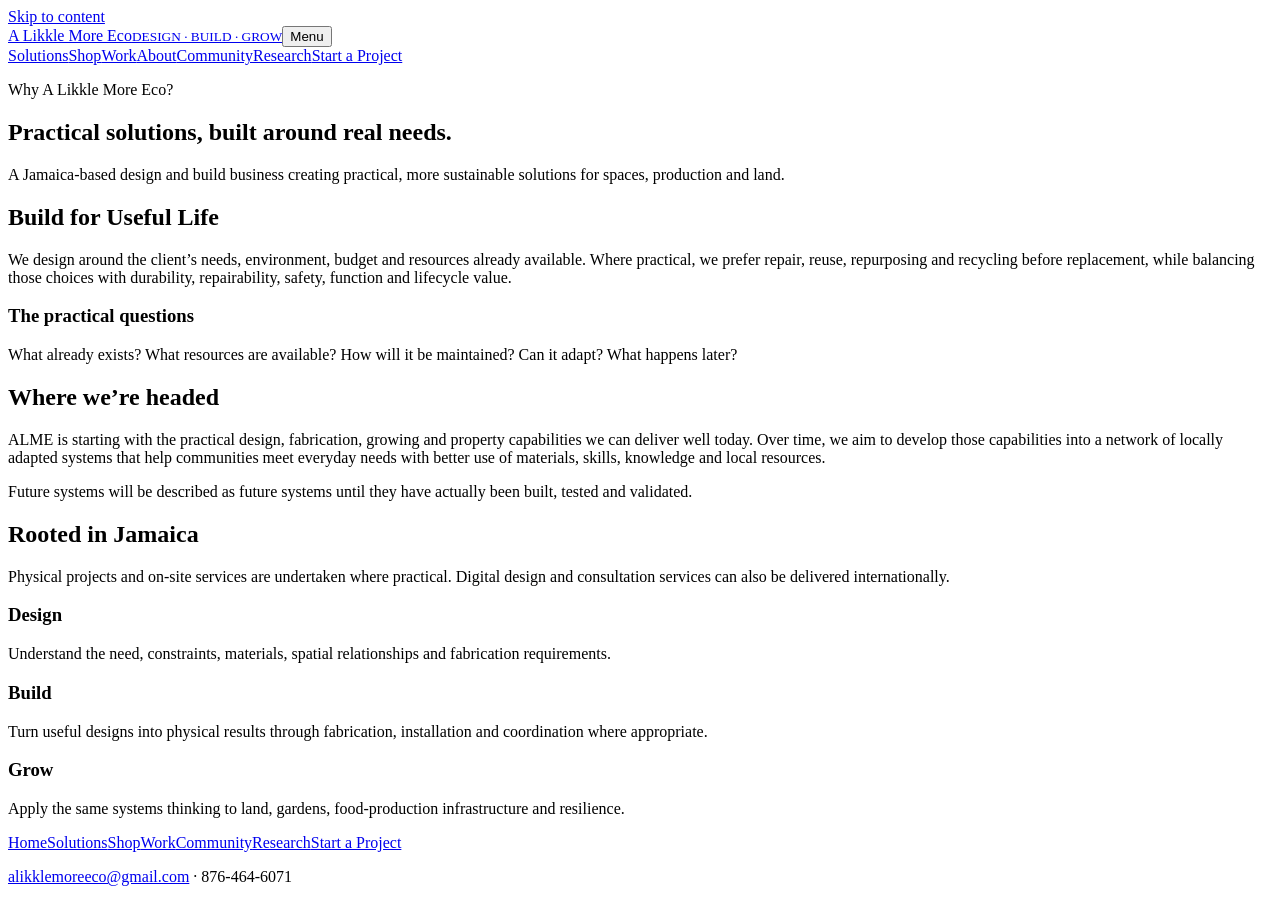
==== public/about/index.html @ c7751d2b "Build ALME Website V2 static site" ====
<!doctype html><html lang="en"><head><meta charset="utf-8"><meta name="viewport" content="width=device-width,initial-scale=1"><meta name="description" content="Learn how A Likkle More Eco approaches practical design, useful life, resource efficiency, repairability and locally appropriate solutions."><title>About | A Likkle More Eco</title><link rel="stylesheet" href="/assets/css/styles.css"><script src="/assets/js/main.js" defer></script></head><body><a class="skip-link" href="#main">Skip to content</a><header class="site-header"><div class="header-inner"><a class="brand" href="/">A Likkle More Eco<small>DESIGN · BUILD · GROW</small></a><button class="menu-toggle" aria-expanded="false" aria-controls="site-nav">Menu</button><nav id="site-nav" class="primary-nav" aria-label="Primary navigation"><a href="/solutions/">Solutions</a><a href="/shop/">Shop</a><a href="/work/">Work</a><a href="/about/">About</a><a href="/community/">Community</a><a href="/research/">Research</a><a class="cta" href="/start-a-project/">Start a Project</a></nav></div></header><main id="main"><section class="container hero"><p class="eyebrow">Why A Likkle More Eco?</p><h1>Practical solutions, built around real needs.</h1><p class="lede">A Jamaica-based design and build business creating practical, more sustainable solutions for spaces, production and land.</p></section><section class="section"><div class="container grid"><div><h2>Build for Useful Life</h2><p>We design around the client’s needs, environment, budget and resources already available. Where practical, we prefer repair, reuse, repurposing and recycling before replacement, while balancing those choices with durability, repairability, safety, function and lifecycle value.</p></div><div class="callout"><h3>The practical questions</h3><p>What already exists? What resources are available? How will it be maintained? Can it adapt? What happens later?</p></div></div></section><section class="section"><div class="container"><h2>Where we’re headed</h2><p>ALME is starting with the practical design, fabrication, growing and property capabilities we can deliver well today. Over time, we aim to develop those capabilities into a network of locally adapted systems that help communities meet everyday needs with better use of materials, skills, knowledge and local resources.</p><p class="notice">Future systems will be described as future systems until they have actually been built, tested and validated.</p></div></section><section class="section"><div class="container"><h2>Rooted in Jamaica</h2><p>Physical projects and on-site services are undertaken where practical. Digital design and consultation services can also be delivered internationally.</p><div class="grid three"><article class="card"><h3>Design</h3><p>Understand the need, constraints, materials, spatial relationships and fabrication requirements.</p></article><article class="card"><h3>Build</h3><p>Turn useful designs into physical results through fabrication, installation and coordination where appropriate.</p></article><article class="card"><h3>Grow</h3><p>Apply the same systems thinking to land, gardens, food-production infrastructure and resilience.</p></article></div></div></section></main><footer class="site-footer"><div class="container"><p class="footer-nav"><a href="/">Home</a><a href="/solutions/">Solutions</a><a href="/shop/">Shop</a><a href="/work/">Work</a><a href="/community/">Community</a><a href="/research/">Research</a><a href="/start-a-project/">Start a Project</a></p><p><a href="mailto:alikklemoreeco@gmail.com">alikklemoreeco@gmail.com</a> · 876-464-6071</p></div></footer></body></html>
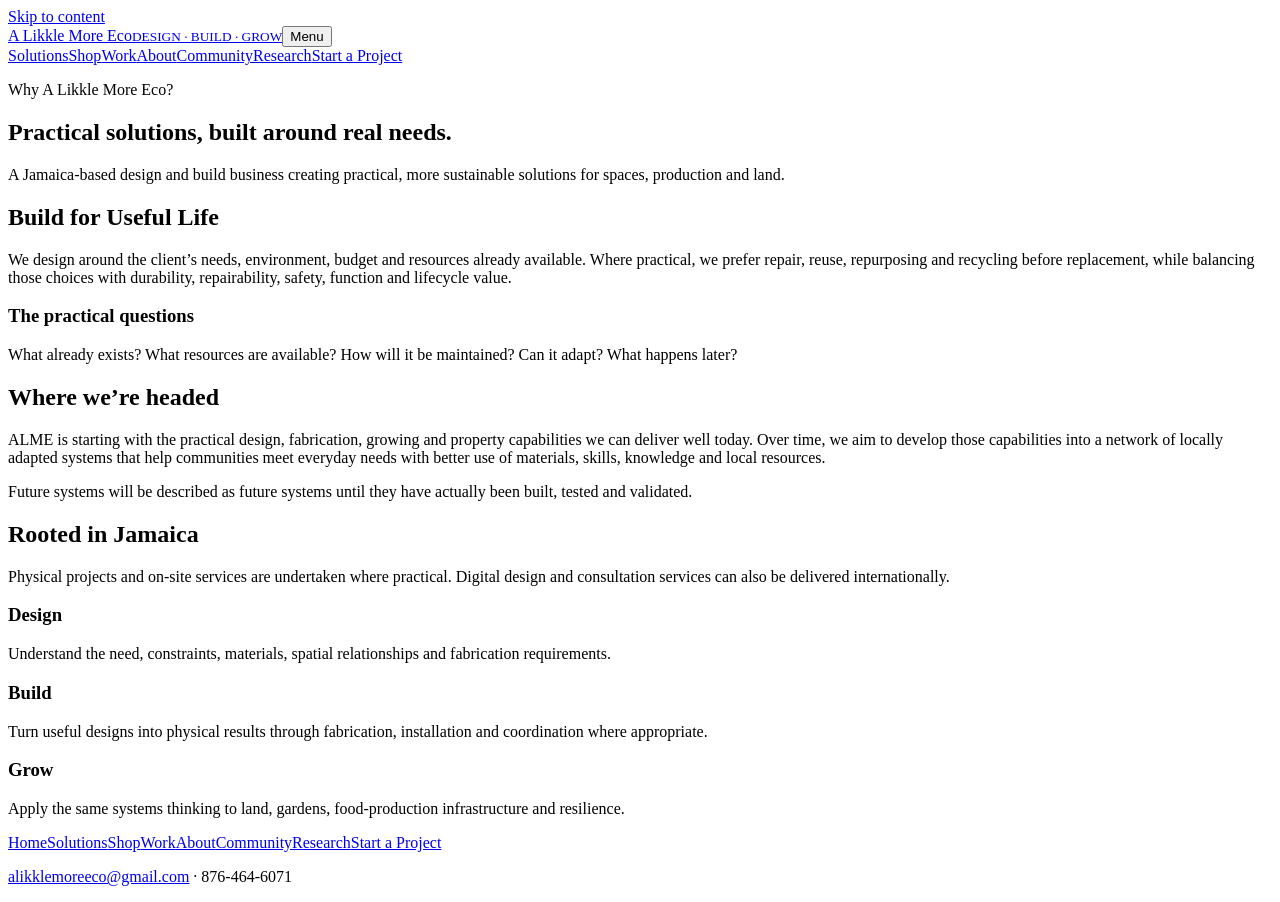
==== commit 4fc215ef: "Fix live QA findings and set Pages metadata" ====
--- a/public/about/index.html
+++ b/public/about/index.html
@@ -1 +1 @@
-<!doctype html><html lang="en"><head><meta charset="utf-8"><meta name="viewport" content="width=device-width,initial-scale=1"><meta name="description" content="Learn how A Likkle More Eco approaches practical design, useful life, resource efficiency, repairability and locally appropriate solutions."><title>About | A Likkle More Eco</title><link rel="stylesheet" href="/assets/css/styles.css"><script src="/assets/js/main.js" defer></script></head><body><a class="skip-link" href="#main">Skip to content</a><header class="site-header"><div class="header-inner"><a class="brand" href="/">A Likkle More Eco<small>DESIGN · BUILD · GROW</small></a><button class="menu-toggle" aria-expanded="false" aria-controls="site-nav">Menu</button><nav id="site-nav" class="primary-nav" aria-label="Primary navigation"><a href="/solutions/">Solutions</a><a href="/shop/">Shop</a><a href="/work/">Work</a><a href="/about/">About</a><a href="/community/">Community</a><a href="/research/">Research</a><a class="cta" href="/start-a-project/">Start a Project</a></nav></div></header><main id="main"><section class="container hero"><p class="eyebrow">Why A Likkle More Eco?</p><h1>Practical solutions, built around real needs.</h1><p class="lede">A Jamaica-based design and build business creating practical, more sustainable solutions for spaces, production and land.</p></section><section class="section"><div class="container grid"><div><h2>Build for Useful Life</h2><p>We design around the client’s needs, environment, budget and resources already available. Where practical, we prefer repair, reuse, repurposing and recycling before replacement, while balancing those choices with durability, repairability, safety, function and lifecycle value.</p></div><div class="callout"><h3>The practical questions</h3><p>What already exists? What resources are available? How will it be maintained? Can it adapt? What happens later?</p></div></div></section><section class="section"><div class="container"><h2>Where we’re headed</h2><p>ALME is starting with the practical design, fabrication, growing and property capabilities we can deliver well today. Over time, we aim to develop those capabilities into a network of locally adapted systems that help communities meet everyday needs with better use of materials, skills, knowledge and local resources.</p><p class="notice">Future systems will be described as future systems until they have actually been built, tested and validated.</p></div></section><section class="section"><div class="container"><h2>Rooted in Jamaica</h2><p>Physical projects and on-site services are undertaken where practical. Digital design and consultation services can also be delivered internationally.</p><div class="grid three"><article class="card"><h3>Design</h3><p>Understand the need, constraints, materials, spatial relationships and fabrication requirements.</p></article><article class="card"><h3>Build</h3><p>Turn useful designs into physical results through fabrication, installation and coordination where appropriate.</p></article><article class="card"><h3>Grow</h3><p>Apply the same systems thinking to land, gardens, food-production infrastructure and resilience.</p></article></div></div></section></main><footer class="site-footer"><div class="container"><p class="footer-nav"><a href="/">Home</a><a href="/solutions/">Solutions</a><a href="/shop/">Shop</a><a href="/work/">Work</a><a href="/community/">Community</a><a href="/research/">Research</a><a href="/start-a-project/">Start a Project</a></p><p><a href="mailto:alikklemoreeco@gmail.com">alikklemoreeco@gmail.com</a> · 876-464-6071</p></div></footer></body></html>
+<!doctype html><html lang="en"><head><meta charset="utf-8"><meta name="viewport" content="width=device-width,initial-scale=1"><meta name="description" content="Learn how A Likkle More Eco approaches practical design, useful life, resource efficiency, repairability and locally appropriate solutions."><title>About | A Likkle More Eco</title><link rel="stylesheet" href="/assets/css/styles.css"><script src="/assets/js/main.js" defer></script><link rel="canonical" href="https://alme-website.pages.dev/about/"><meta property="og:title" content="About | A Likkle More Eco"><meta property="og:type" content="website"><meta property="og:url" content="https://alme-website.pages.dev/about/"><meta property="og:description" content="Learn how A Likkle More Eco approaches practical design, useful life, resource efficiency, repairability and locally appropriate solutions."></head><body><a class="skip-link" href="#main">Skip to content</a><header class="site-header"><div class="header-inner"><a class="brand" href="/">A Likkle More Eco<small>DESIGN · BUILD · GROW</small></a><button class="menu-toggle" aria-expanded="false" aria-controls="site-nav">Menu</button><nav id="site-nav" class="primary-nav" aria-label="Primary navigation"><a href="/solutions/">Solutions</a><a href="/shop/">Shop</a><a href="/work/">Work</a><a href="/about/" aria-current="page">About</a><a href="/community/">Community</a><a href="/research/">Research</a><a class="cta" href="/start-a-project/">Start a Project</a></nav></div></header><main id="main"><section class="container hero"><p class="eyebrow">Why A Likkle More Eco?</p><h1>Practical solutions, built around real needs.</h1><p class="lede">A Jamaica-based design and build business creating practical, more sustainable solutions for spaces, production and land.</p></section><section class="section"><div class="container grid"><div><h2>Build for Useful Life</h2><p>We design around the client’s needs, environment, budget and resources already available. Where practical, we prefer repair, reuse, repurposing and recycling before replacement, while balancing those choices with durability, repairability, safety, function and lifecycle value.</p></div><div class="callout"><h3>The practical questions</h3><p>What already exists? What resources are available? How will it be maintained? Can it adapt? What happens later?</p></div></div></section><section class="section"><div class="container"><h2>Where we’re headed</h2><p>ALME is starting with the practical design, fabrication, growing and property capabilities we can deliver well today. Over time, we aim to develop those capabilities into a network of locally adapted systems that help communities meet everyday needs with better use of materials, skills, knowledge and local resources.</p><p class="notice">Future systems will be described as future systems until they have actually been built, tested and validated.</p></div></section><section class="section"><div class="container"><h2>Rooted in Jamaica</h2><p>Physical projects and on-site services are undertaken where practical. Digital design and consultation services can also be delivered internationally.</p><div class="grid three"><article class="card"><h3>Design</h3><p>Understand the need, constraints, materials, spatial relationships and fabrication requirements.</p></article><article class="card"><h3>Build</h3><p>Turn useful designs into physical results through fabrication, installation and coordination where appropriate.</p></article><article class="card"><h3>Grow</h3><p>Apply the same systems thinking to land, gardens, food-production infrastructure and resilience.</p></article></div></div></section></main><footer class="site-footer"><div class="container"><p class="footer-nav"><a href="/">Home</a><a href="/solutions/">Solutions</a><a href="/shop/">Shop</a><a href="/work/">Work</a><a href="/about/" aria-current="page">About</a><a href="/community/">Community</a><a href="/research/">Research</a><a href="/start-a-project/">Start a Project</a></p><p><a href="mailto:alikklemoreeco@gmail.com">alikklemoreeco@gmail.com</a> · 876-464-6071</p></div></footer></body></html>
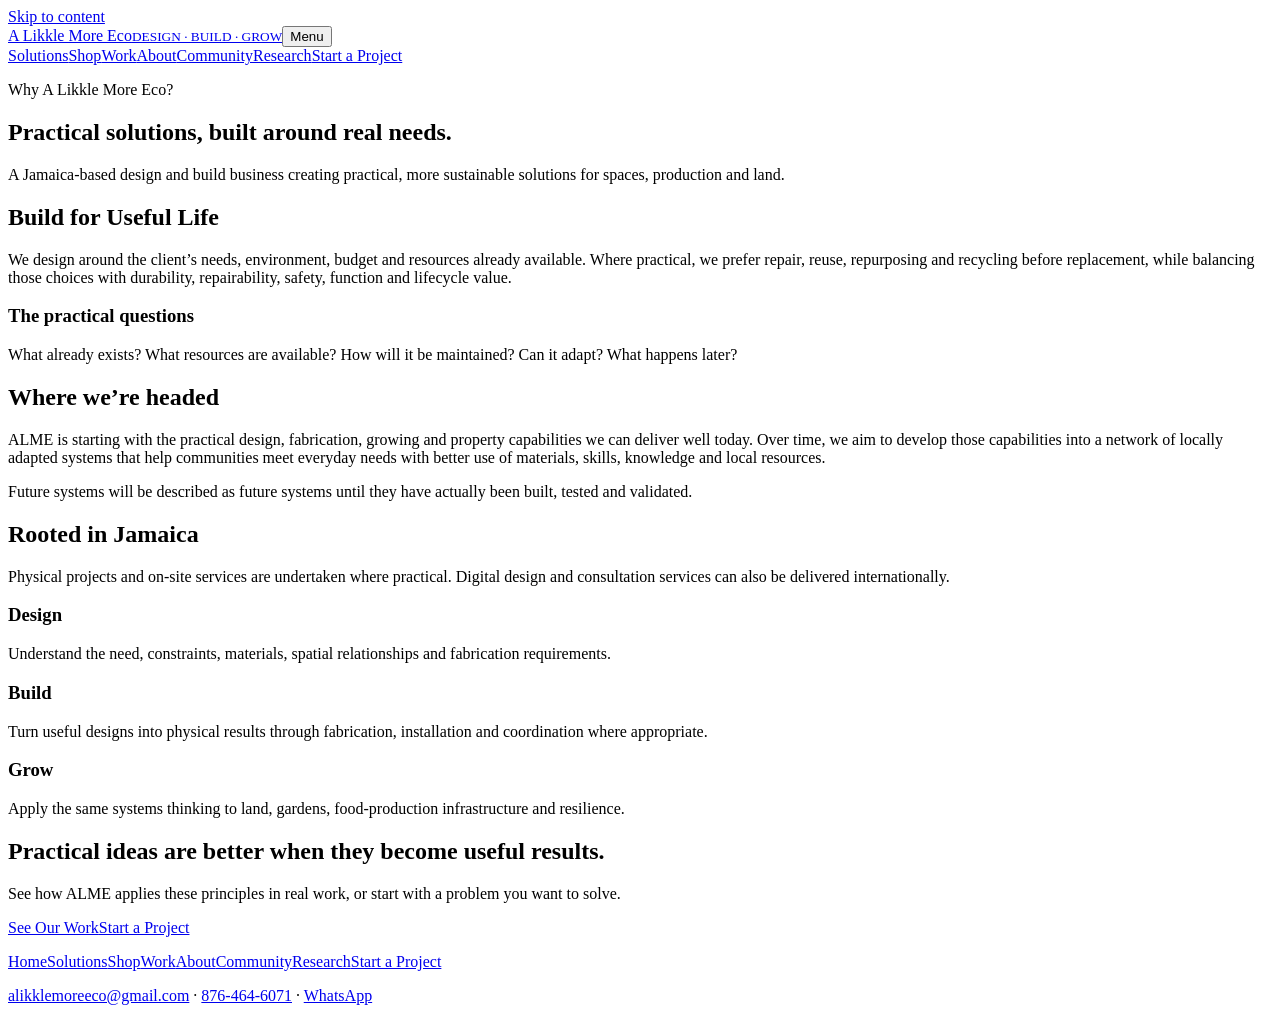
==== commit b1fcc80e: "Integrate approved visual evidence and refine website conversion flow" ====
--- a/public/about/index.html
+++ b/public/about/index.html
@@ -1 +1 @@
-<!doctype html><html lang="en"><head><meta charset="utf-8"><meta name="viewport" content="width=device-width,initial-scale=1"><meta name="description" content="Learn how A Likkle More Eco approaches practical design, useful life, resource efficiency, repairability and locally appropriate solutions."><title>About | A Likkle More Eco</title><link rel="stylesheet" href="/assets/css/styles.css"><script src="/assets/js/main.js" defer></script><link rel="canonical" href="https://alme-website.pages.dev/about/"><meta property="og:title" content="About | A Likkle More Eco"><meta property="og:type" content="website"><meta property="og:url" content="https://alme-website.pages.dev/about/"><meta property="og:description" content="Learn how A Likkle More Eco approaches practical design, useful life, resource efficiency, repairability and locally appropriate solutions."></head><body><a class="skip-link" href="#main">Skip to content</a><header class="site-header"><div class="header-inner"><a class="brand" href="/">A Likkle More Eco<small>DESIGN · BUILD · GROW</small></a><button class="menu-toggle" aria-expanded="false" aria-controls="site-nav">Menu</button><nav id="site-nav" class="primary-nav" aria-label="Primary navigation"><a href="/solutions/">Solutions</a><a href="/shop/">Shop</a><a href="/work/">Work</a><a href="/about/" aria-current="page">About</a><a href="/community/">Community</a><a href="/research/">Research</a><a class="cta" href="/start-a-project/">Start a Project</a></nav></div></header><main id="main"><section class="container hero"><p class="eyebrow">Why A Likkle More Eco?</p><h1>Practical solutions, built around real needs.</h1><p class="lede">A Jamaica-based design and build business creating practical, more sustainable solutions for spaces, production and land.</p></section><section class="section"><div class="container grid"><div><h2>Build for Useful Life</h2><p>We design around the client’s needs, environment, budget and resources already available. Where practical, we prefer repair, reuse, repurposing and recycling before replacement, while balancing those choices with durability, repairability, safety, function and lifecycle value.</p></div><div class="callout"><h3>The practical questions</h3><p>What already exists? What resources are available? How will it be maintained? Can it adapt? What happens later?</p></div></div></section><section class="section"><div class="container"><h2>Where we’re headed</h2><p>ALME is starting with the practical design, fabrication, growing and property capabilities we can deliver well today. Over time, we aim to develop those capabilities into a network of locally adapted systems that help communities meet everyday needs with better use of materials, skills, knowledge and local resources.</p><p class="notice">Future systems will be described as future systems until they have actually been built, tested and validated.</p></div></section><section class="section"><div class="container"><h2>Rooted in Jamaica</h2><p>Physical projects and on-site services are undertaken where practical. Digital design and consultation services can also be delivered internationally.</p><div class="grid three"><article class="card"><h3>Design</h3><p>Understand the need, constraints, materials, spatial relationships and fabrication requirements.</p></article><article class="card"><h3>Build</h3><p>Turn useful designs into physical results through fabrication, installation and coordination where appropriate.</p></article><article class="card"><h3>Grow</h3><p>Apply the same systems thinking to land, gardens, food-production infrastructure and resilience.</p></article></div></div></section></main><footer class="site-footer"><div class="container"><p class="footer-nav"><a href="/">Home</a><a href="/solutions/">Solutions</a><a href="/shop/">Shop</a><a href="/work/">Work</a><a href="/about/" aria-current="page">About</a><a href="/community/">Community</a><a href="/research/">Research</a><a href="/start-a-project/">Start a Project</a></p><p><a href="mailto:alikklemoreeco@gmail.com">alikklemoreeco@gmail.com</a> · 876-464-6071</p></div></footer></body></html>
+<!doctype html><html lang="en"><head><meta charset="utf-8"><meta name="viewport" content="width=device-width,initial-scale=1"><meta name="description" content="Learn how A Likkle More Eco approaches practical design, useful life, resource efficiency, repairability and locally appropriate solutions."><title>About | A Likkle More Eco</title><link rel="stylesheet" href="/assets/css/styles.css?v=9e6d2ecc128f"><script src="/assets/js/main.js" defer></script><link rel="canonical" href="https://alme-website.pages.dev/about/"><meta property="og:title" content="About | A Likkle More Eco"><meta property="og:type" content="website"><meta property="og:url" content="https://alme-website.pages.dev/about/"><meta property="og:description" content="Learn how A Likkle More Eco approaches practical design, useful life, resource efficiency, repairability and locally appropriate solutions."></head><body><a class="skip-link" href="#main">Skip to content</a><header class="site-header"><div class="header-inner"><a class="brand" href="/">A Likkle More Eco<small>DESIGN · BUILD · GROW</small></a><button class="menu-toggle" aria-expanded="false" aria-controls="site-nav">Menu</button><nav id="site-nav" class="primary-nav" aria-label="Primary navigation"><a href="/solutions/">Solutions</a><a href="/shop/">Shop</a><a href="/work/">Work</a><a href="/about/" aria-current="page">About</a><a href="/community/">Community</a><a href="/research/">Research</a><a class="cta" href="/start-a-project/">Start a Project</a></nav></div></header><main id="main" tabindex="-1"><section class="container hero"><p class="eyebrow">Why A Likkle More Eco?</p><h1>Practical solutions, built around real needs.</h1><p class="lede">A Jamaica-based design and build business creating practical, more sustainable solutions for spaces, production and land.</p></section><section class="section"><div class="container grid"><div><h2>Build for Useful Life</h2><p>We design around the client’s needs, environment, budget and resources already available. Where practical, we prefer repair, reuse, repurposing and recycling before replacement, while balancing those choices with durability, repairability, safety, function and lifecycle value.</p></div><div class="callout"><h3>The practical questions</h3><p>What already exists? What resources are available? How will it be maintained? Can it adapt? What happens later?</p></div></div></section><section class="section"><div class="container"><h2>Where we’re headed</h2><p>ALME is starting with the practical design, fabrication, growing and property capabilities we can deliver well today. Over time, we aim to develop those capabilities into a network of locally adapted systems that help communities meet everyday needs with better use of materials, skills, knowledge and local resources.</p><p class="notice">Future systems will be described as future systems until they have actually been built, tested and validated.</p></div></section><section class="section"><div class="container"><h2>Rooted in Jamaica</h2><p>Physical projects and on-site services are undertaken where practical. Digital design and consultation services can also be delivered internationally.</p><div class="grid three"><article class="card"><h3>Design</h3><p>Understand the need, constraints, materials, spatial relationships and fabrication requirements.</p></article><article class="card"><h3>Build</h3><p>Turn useful designs into physical results through fabrication, installation and coordination where appropriate.</p></article><article class="card"><h3>Grow</h3><p>Apply the same systems thinking to land, gardens, food-production infrastructure and resilience.</p></article></div></div></section><section class="section closing-cta"><div class="container"><h2>Practical ideas are better when they become useful results.</h2><p>See how ALME applies these principles in real work, or start with a problem you want to solve.</p><div class="actions"><a class="button primary" href="/work/">See Our Work</a><a class="button secondary" href="/start-a-project/">Start a Project</a></div></div></section></main><footer class="site-footer"><div class="container"><p class="footer-nav"><a href="/">Home</a><a href="/solutions/">Solutions</a><a href="/shop/">Shop</a><a href="/work/">Work</a><a href="/about/" aria-current="page">About</a><a href="/community/">Community</a><a href="/research/">Research</a><a href="/start-a-project/">Start a Project</a></p><p class="footer-contact"><a href="mailto:alikklemoreeco@gmail.com">alikklemoreeco@gmail.com</a> · <a href="tel:+18764646071">876-464-6071</a> · <a href="https://wa.me/18764646071">WhatsApp</a></p></div></footer></body></html>
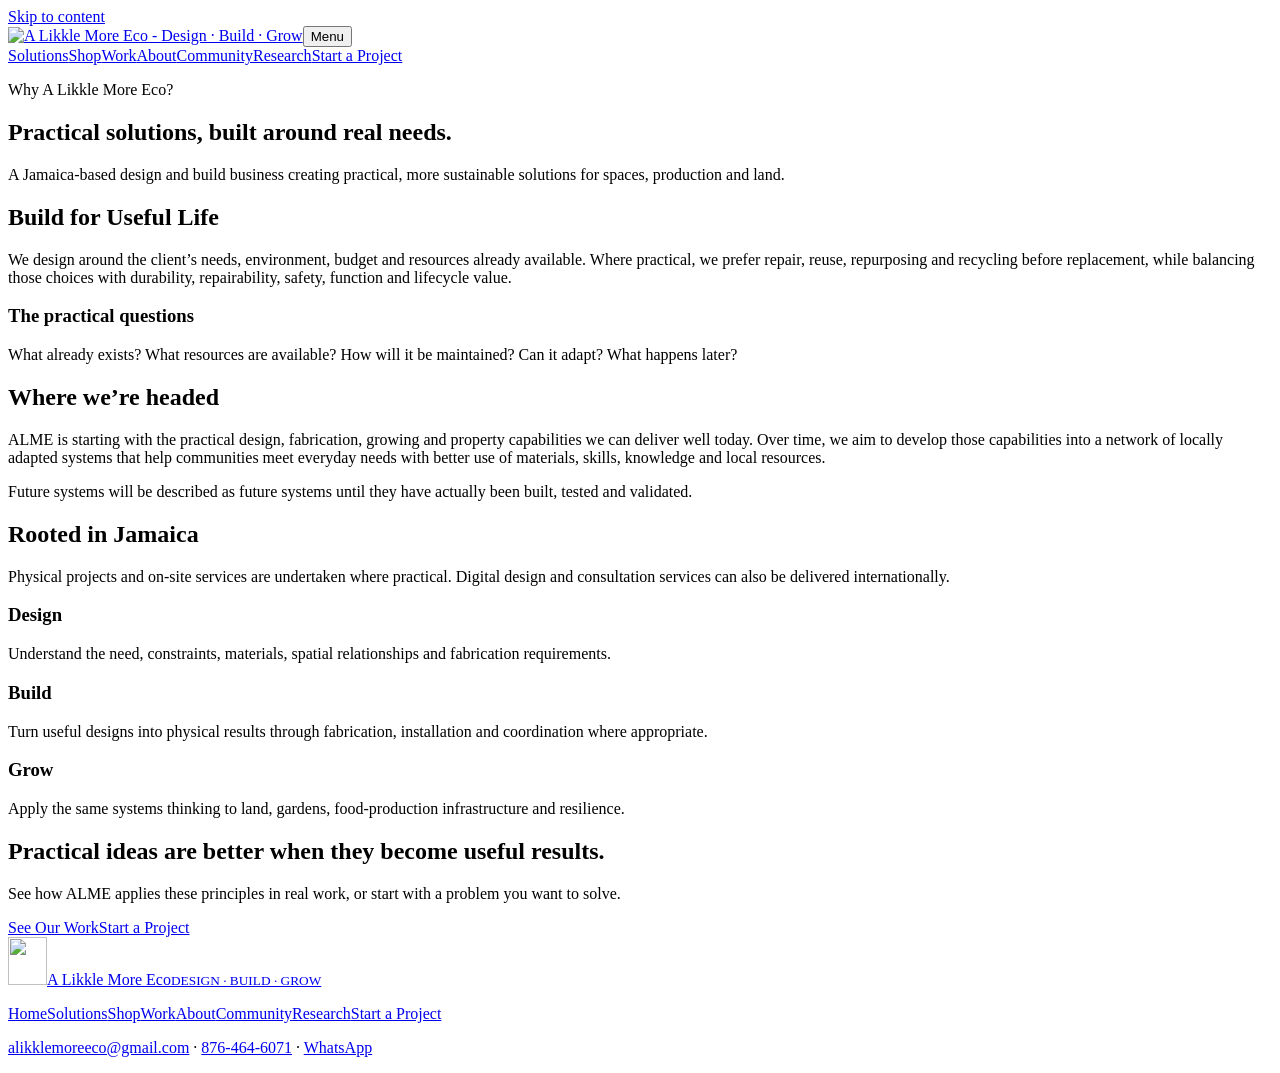
==== commit ba6787a7: "Apply approved ALME v04 brand and social preview assets" ====
--- a/public/about/index.html
+++ b/public/about/index.html
@@ -1 +1 @@
-<!doctype html><html lang="en"><head><meta charset="utf-8"><meta name="viewport" content="width=device-width,initial-scale=1"><meta name="description" content="Learn how A Likkle More Eco approaches practical design, useful life, resource efficiency, repairability and locally appropriate solutions."><title>About | A Likkle More Eco</title><link rel="stylesheet" href="/assets/css/styles.css?v=9e6d2ecc128f"><script src="/assets/js/main.js" defer></script><link rel="canonical" href="https://alme-website.pages.dev/about/"><meta property="og:title" content="About | A Likkle More Eco"><meta property="og:type" content="website"><meta property="og:url" content="https://alme-website.pages.dev/about/"><meta property="og:description" content="Learn how A Likkle More Eco approaches practical design, useful life, resource efficiency, repairability and locally appropriate solutions."></head><body><a class="skip-link" href="#main">Skip to content</a><header class="site-header"><div class="header-inner"><a class="brand" href="/">A Likkle More Eco<small>DESIGN · BUILD · GROW</small></a><button class="menu-toggle" aria-expanded="false" aria-controls="site-nav">Menu</button><nav id="site-nav" class="primary-nav" aria-label="Primary navigation"><a href="/solutions/">Solutions</a><a href="/shop/">Shop</a><a href="/work/">Work</a><a href="/about/" aria-current="page">About</a><a href="/community/">Community</a><a href="/research/">Research</a><a class="cta" href="/start-a-project/">Start a Project</a></nav></div></header><main id="main" tabindex="-1"><section class="container hero"><p class="eyebrow">Why A Likkle More Eco?</p><h1>Practical solutions, built around real needs.</h1><p class="lede">A Jamaica-based design and build business creating practical, more sustainable solutions for spaces, production and land.</p></section><section class="section"><div class="container grid"><div><h2>Build for Useful Life</h2><p>We design around the client’s needs, environment, budget and resources already available. Where practical, we prefer repair, reuse, repurposing and recycling before replacement, while balancing those choices with durability, repairability, safety, function and lifecycle value.</p></div><div class="callout"><h3>The practical questions</h3><p>What already exists? What resources are available? How will it be maintained? Can it adapt? What happens later?</p></div></div></section><section class="section"><div class="container"><h2>Where we’re headed</h2><p>ALME is starting with the practical design, fabrication, growing and property capabilities we can deliver well today. Over time, we aim to develop those capabilities into a network of locally adapted systems that help communities meet everyday needs with better use of materials, skills, knowledge and local resources.</p><p class="notice">Future systems will be described as future systems until they have actually been built, tested and validated.</p></div></section><section class="section"><div class="container"><h2>Rooted in Jamaica</h2><p>Physical projects and on-site services are undertaken where practical. Digital design and consultation services can also be delivered internationally.</p><div class="grid three"><article class="card"><h3>Design</h3><p>Understand the need, constraints, materials, spatial relationships and fabrication requirements.</p></article><article class="card"><h3>Build</h3><p>Turn useful designs into physical results through fabrication, installation and coordination where appropriate.</p></article><article class="card"><h3>Grow</h3><p>Apply the same systems thinking to land, gardens, food-production infrastructure and resilience.</p></article></div></div></section><section class="section closing-cta"><div class="container"><h2>Practical ideas are better when they become useful results.</h2><p>See how ALME applies these principles in real work, or start with a problem you want to solve.</p><div class="actions"><a class="button primary" href="/work/">See Our Work</a><a class="button secondary" href="/start-a-project/">Start a Project</a></div></div></section></main><footer class="site-footer"><div class="container"><p class="footer-nav"><a href="/">Home</a><a href="/solutions/">Solutions</a><a href="/shop/">Shop</a><a href="/work/">Work</a><a href="/about/" aria-current="page">About</a><a href="/community/">Community</a><a href="/research/">Research</a><a href="/start-a-project/">Start a Project</a></p><p class="footer-contact"><a href="mailto:alikklemoreeco@gmail.com">alikklemoreeco@gmail.com</a> · <a href="tel:+18764646071">876-464-6071</a> · <a href="https://wa.me/18764646071">WhatsApp</a></p></div></footer></body></html>
+<!doctype html><html lang="en"><head><meta charset="utf-8"><meta name="viewport" content="width=device-width,initial-scale=1"><meta name="description" content="Learn how A Likkle More Eco approaches practical design, useful life, resource efficiency, repairability and locally appropriate solutions."><title>About | A Likkle More Eco</title><link rel="stylesheet" href="/assets/css/styles.css?v=2e86704a74c3"><script src="/assets/js/main.js" defer></script><link rel="canonical" href="https://alme-website.pages.dev/about/"><meta property="og:title" content="About | A Likkle More Eco"><meta property="og:type" content="website"><meta property="og:url" content="https://alme-website.pages.dev/about/"><meta property="og:description" content="Learn how A Likkle More Eco approaches practical design, useful life, resource efficiency, repairability and locally appropriate solutions."><link rel="icon" href="/favicon.ico" sizes="any"><link rel="icon" type="image/png" href="/assets/brand/alme-icon-v04-32.png" sizes="32x32"><link rel="apple-touch-icon" href="/assets/brand/alme-icon-v04-180.png" sizes="180x180"><link rel="manifest" href="/site.webmanifest"><meta name="theme-color" content="#073B22"><meta property="og:site_name" content="A Likkle More Eco"><meta property="og:image" content="https://alme-website.pages.dev/assets/brand/alme-social-share-v04.jpg"><meta property="og:image:secure_url" content="https://alme-website.pages.dev/assets/brand/alme-social-share-v04.jpg"><meta property="og:image:type" content="image/jpeg"><meta property="og:image:width" content="1200"><meta property="og:image:height" content="630"><meta property="og:image:alt" content="A Likkle More Eco logo. Design &middot; Build &middot; Grow. Practical solutions for spaces, production and land."><meta name="twitter:card" content="summary_large_image"><meta name="twitter:image" content="https://alme-website.pages.dev/assets/brand/alme-social-share-v04.jpg"><meta name="twitter:image:alt" content="A Likkle More Eco logo. Design &middot; Build &middot; Grow. Practical solutions for spaces, production and land."></head><body><a class="skip-link" href="#main">Skip to content</a><header class="site-header"><div class="header-inner"><a class="brand" href="/" aria-label="A Likkle More Eco - Home"><img src="/assets/brand/alme-primary-horizontal-v04.png" alt="A Likkle More Eco - Design &middot; Build &middot; Grow" width="640" height="221" decoding="async"></a><button class="menu-toggle" aria-expanded="false" aria-controls="site-nav">Menu</button><nav id="site-nav" class="primary-nav" aria-label="Primary navigation"><a href="/solutions/">Solutions</a><a href="/shop/">Shop</a><a href="/work/">Work</a><a href="/about/" aria-current="page">About</a><a href="/community/">Community</a><a href="/research/">Research</a><a class="cta" href="/start-a-project/">Start a Project</a></nav></div></header><main id="main" tabindex="-1"><section class="container hero"><p class="eyebrow">Why A Likkle More Eco?</p><h1>Practical solutions, built around real needs.</h1><p class="lede">A Jamaica-based design and build business creating practical, more sustainable solutions for spaces, production and land.</p></section><section class="section"><div class="container grid"><div><h2>Build for Useful Life</h2><p>We design around the client’s needs, environment, budget and resources already available. Where practical, we prefer repair, reuse, repurposing and recycling before replacement, while balancing those choices with durability, repairability, safety, function and lifecycle value.</p></div><div class="callout"><h3>The practical questions</h3><p>What already exists? What resources are available? How will it be maintained? Can it adapt? What happens later?</p></div></div></section><section class="section"><div class="container"><h2>Where we’re headed</h2><p>ALME is starting with the practical design, fabrication, growing and property capabilities we can deliver well today. Over time, we aim to develop those capabilities into a network of locally adapted systems that help communities meet everyday needs with better use of materials, skills, knowledge and local resources.</p><p class="notice">Future systems will be described as future systems until they have actually been built, tested and validated.</p></div></section><section class="section"><div class="container"><h2>Rooted in Jamaica</h2><p>Physical projects and on-site services are undertaken where practical. Digital design and consultation services can also be delivered internationally.</p><div class="grid three"><article class="card"><h3>Design</h3><p>Understand the need, constraints, materials, spatial relationships and fabrication requirements.</p></article><article class="card"><h3>Build</h3><p>Turn useful designs into physical results through fabrication, installation and coordination where appropriate.</p></article><article class="card"><h3>Grow</h3><p>Apply the same systems thinking to land, gardens, food-production infrastructure and resilience.</p></article></div></div></section><section class="section closing-cta"><div class="container"><h2>Practical ideas are better when they become useful results.</h2><p>See how ALME applies these principles in real work, or start with a problem you want to solve.</p><div class="actions"><a class="button primary" href="/work/">See Our Work</a><a class="button secondary" href="/start-a-project/">Start a Project</a></div></div></section></main><footer class="site-footer"><div class="container"><a class="footer-brand" href="/" aria-label="A Likkle More Eco - Home"><img src="/assets/brand/alme-mark-white-v04.svg" alt="" width="39" height="48" loading="lazy"><span>A Likkle More Eco<small>DESIGN &middot; BUILD &middot; GROW</small></span></a><p class="footer-nav"><a href="/">Home</a><a href="/solutions/">Solutions</a><a href="/shop/">Shop</a><a href="/work/">Work</a><a href="/about/" aria-current="page">About</a><a href="/community/">Community</a><a href="/research/">Research</a><a href="/start-a-project/">Start a Project</a></p><p class="footer-contact"><a href="mailto:alikklemoreeco@gmail.com">alikklemoreeco@gmail.com</a> · <a href="tel:+18764646071">876-464-6071</a> · <a href="https://wa.me/18764646071">WhatsApp</a></p></div></footer></body></html>
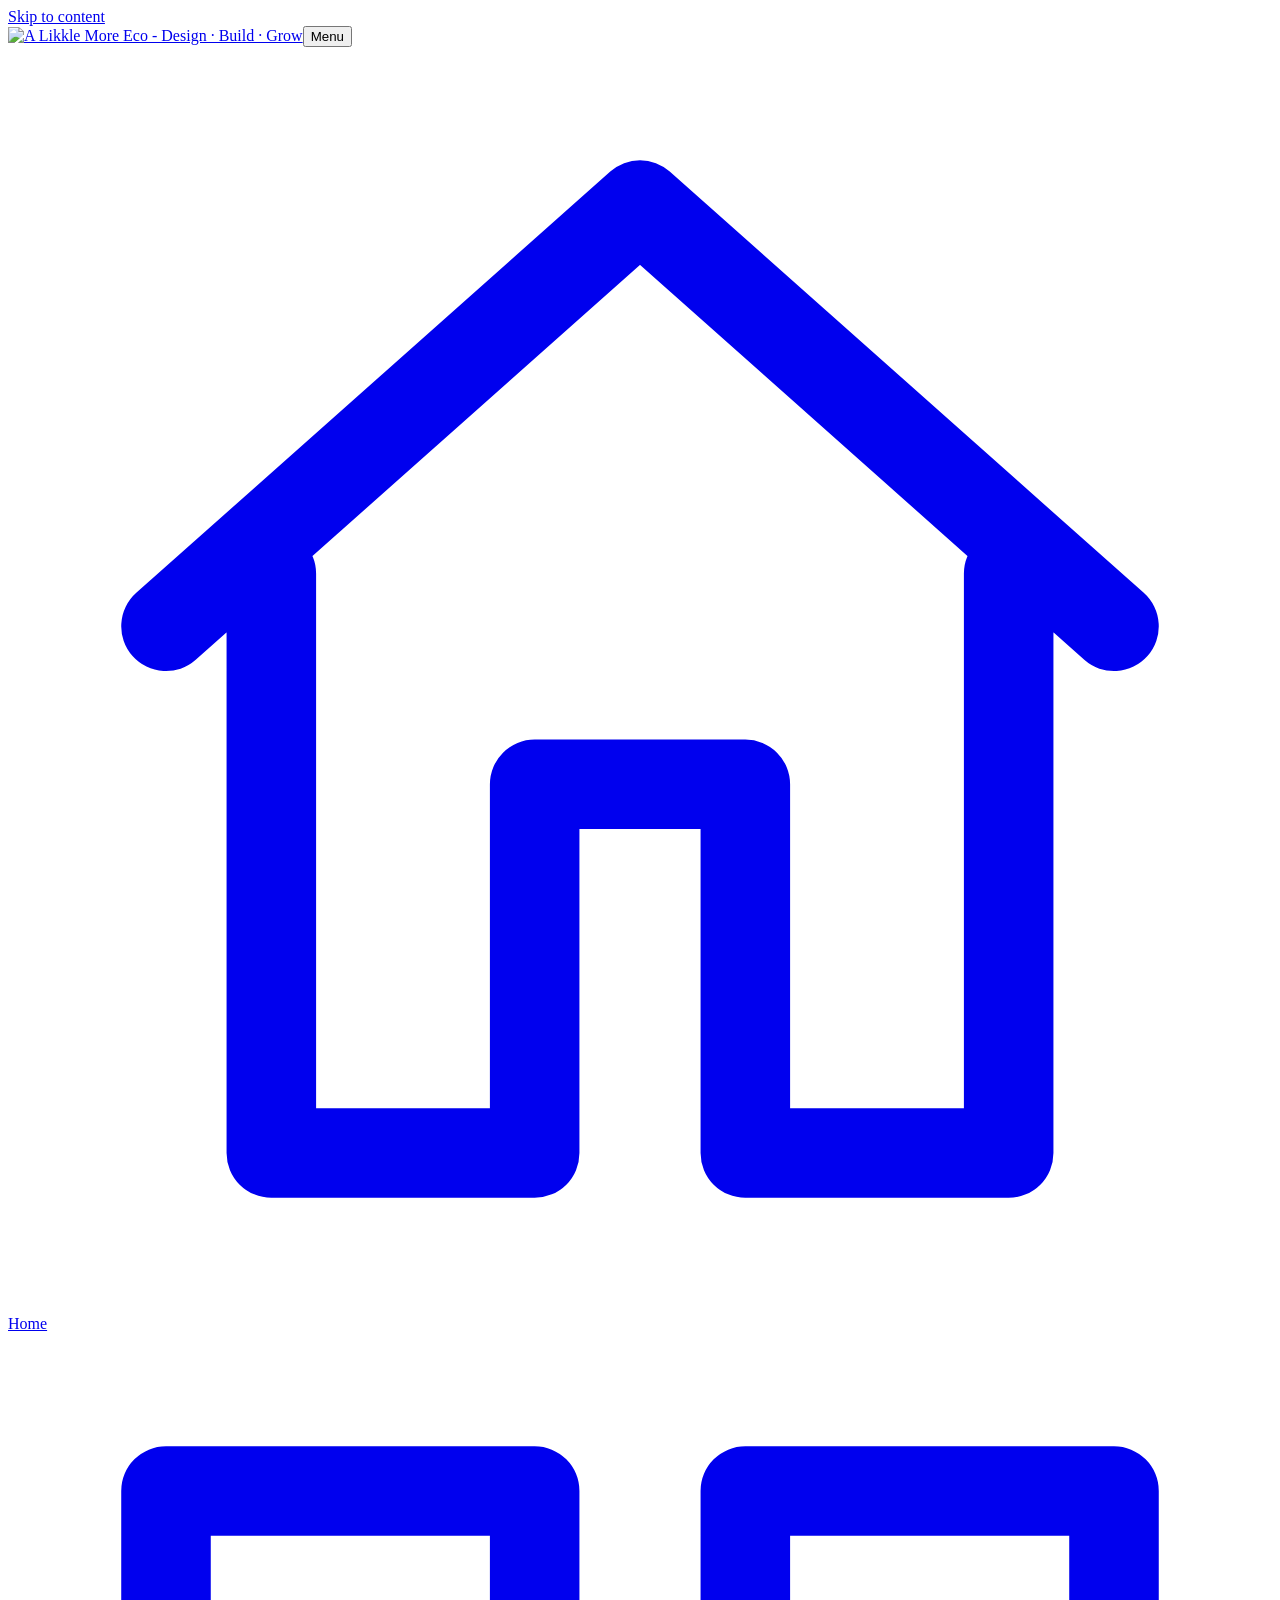
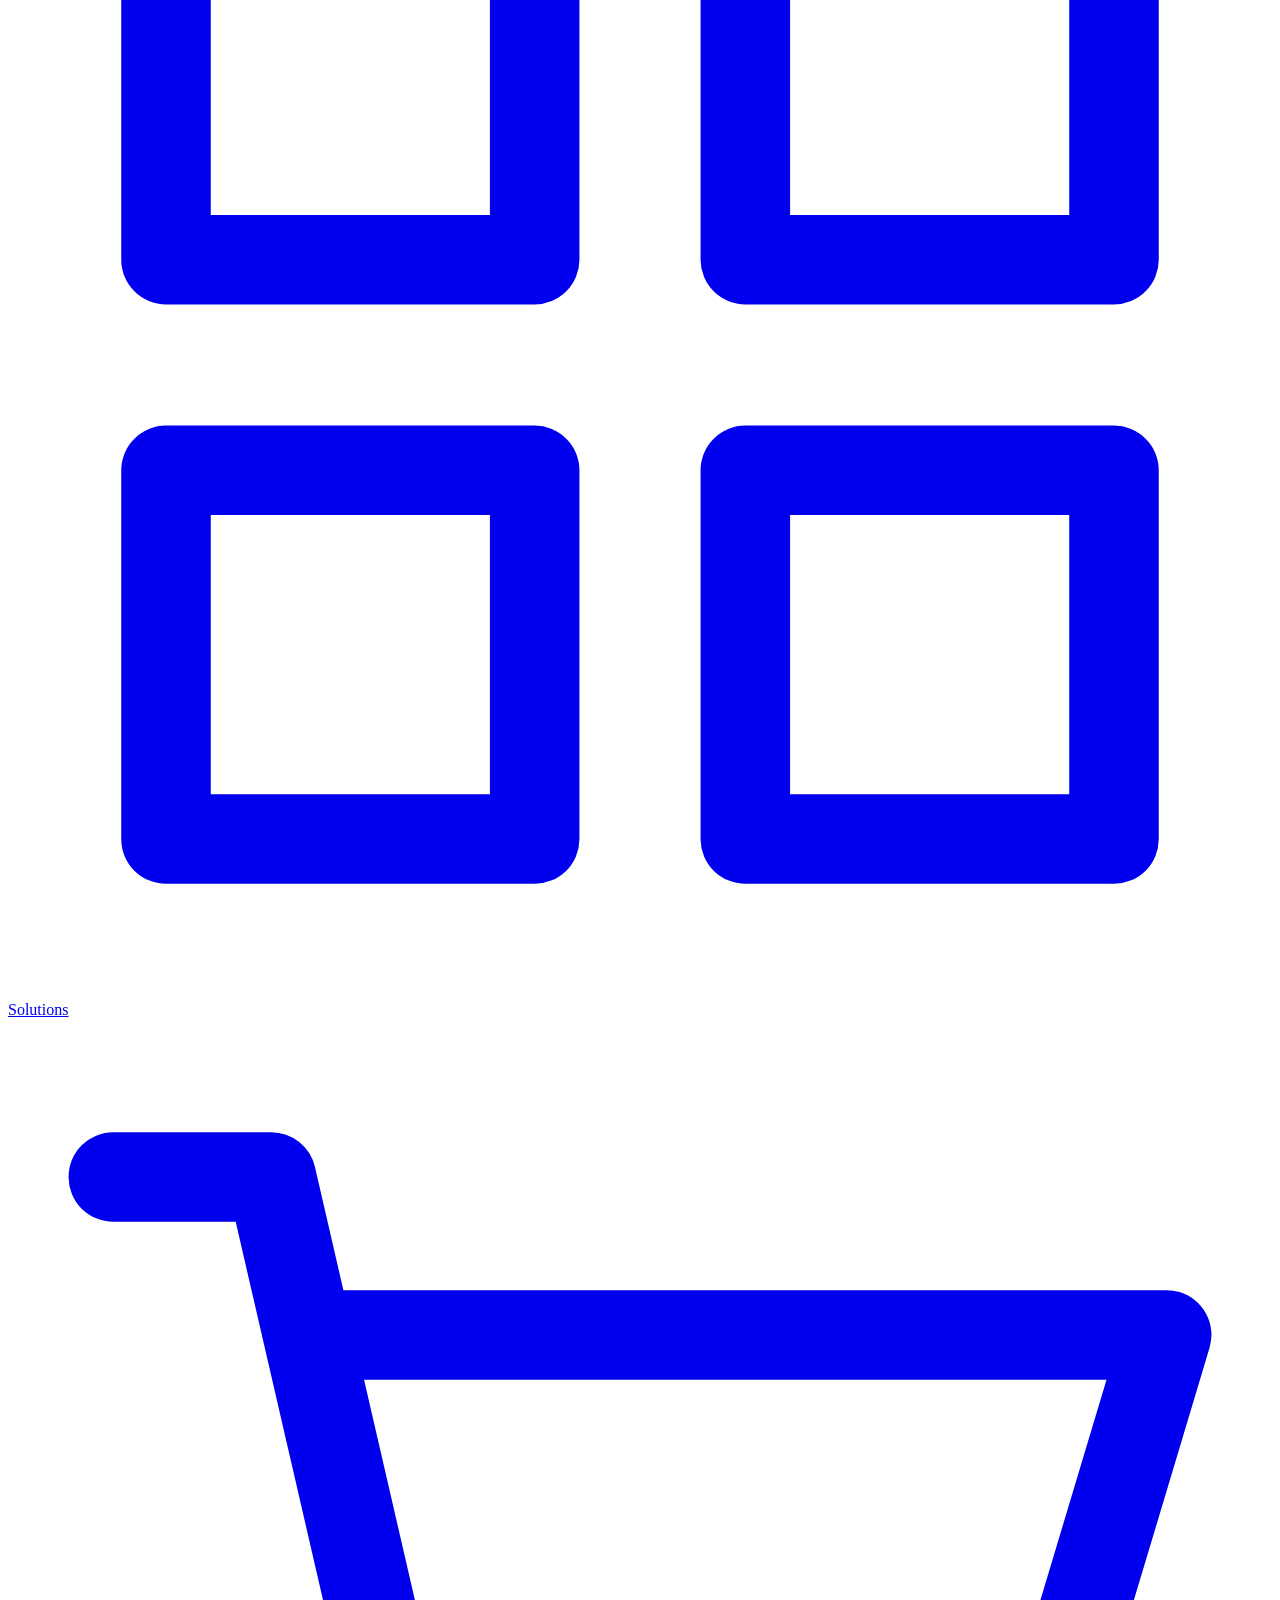
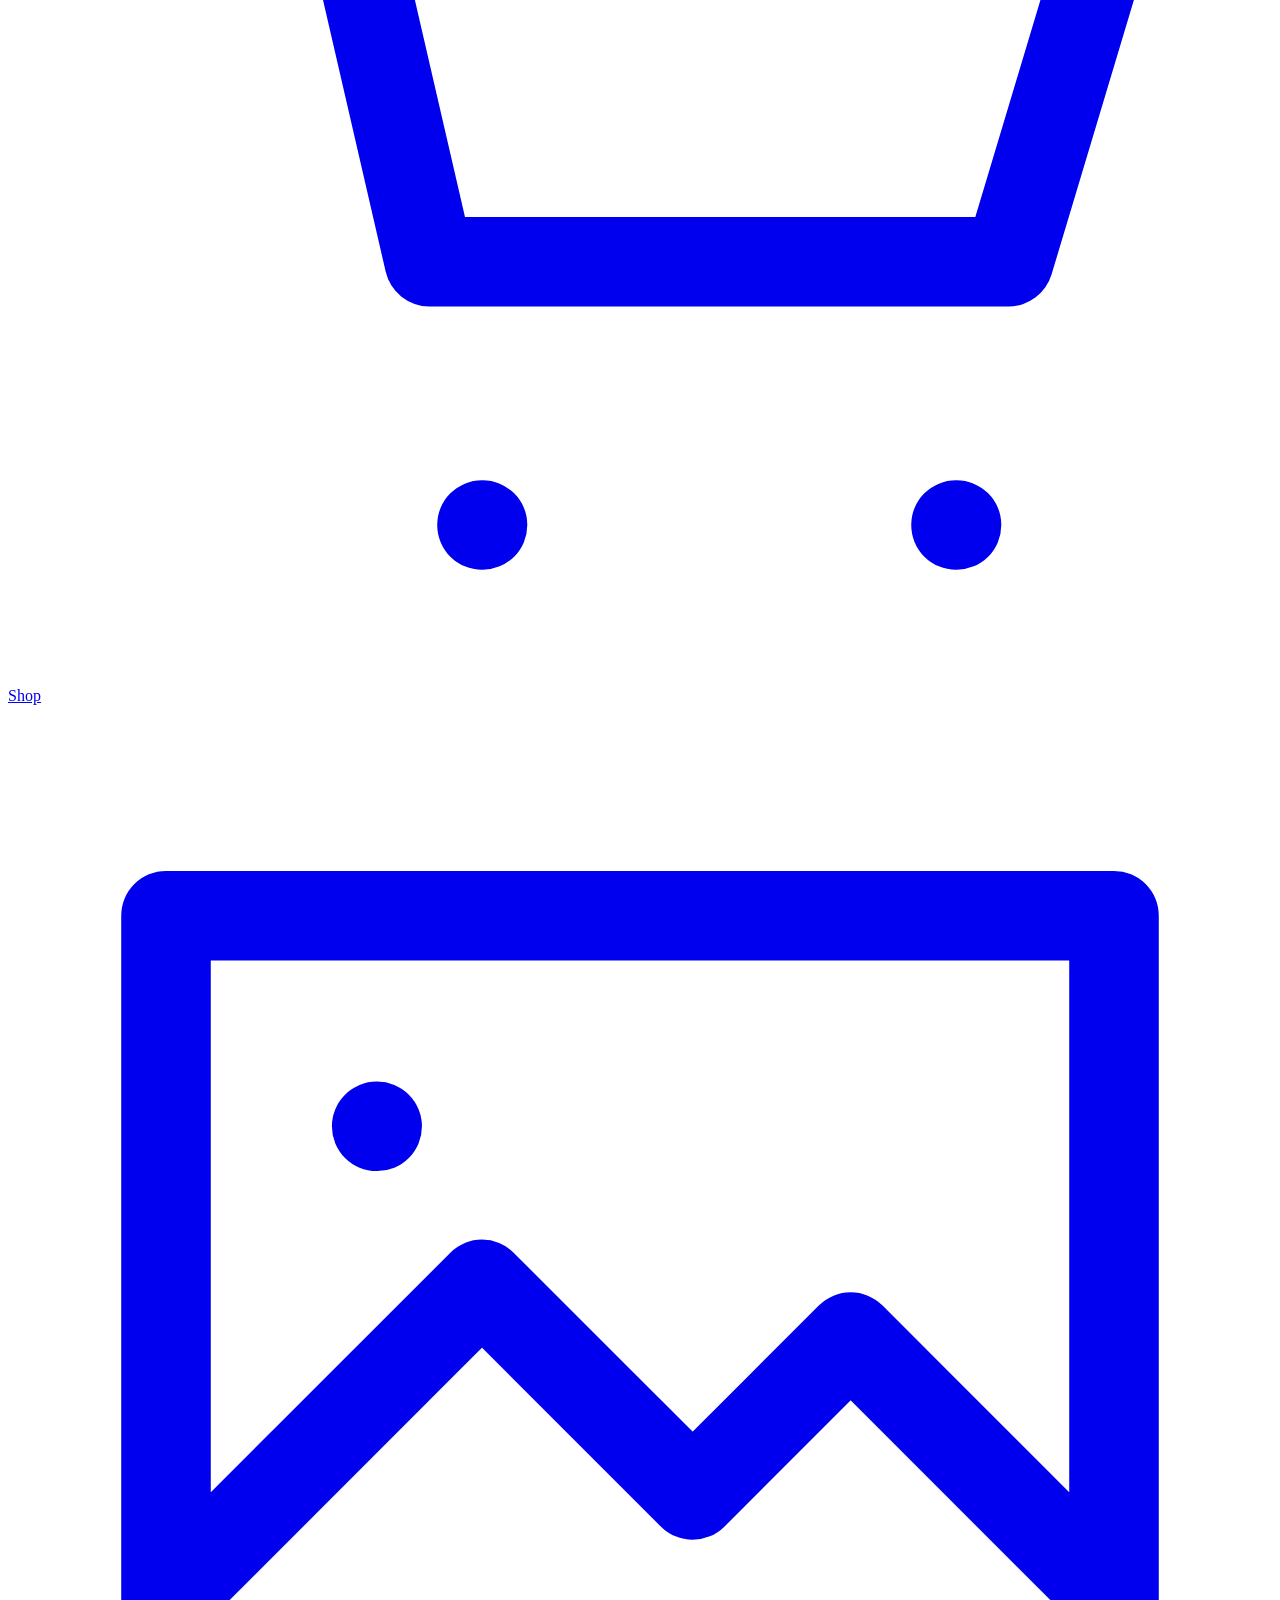
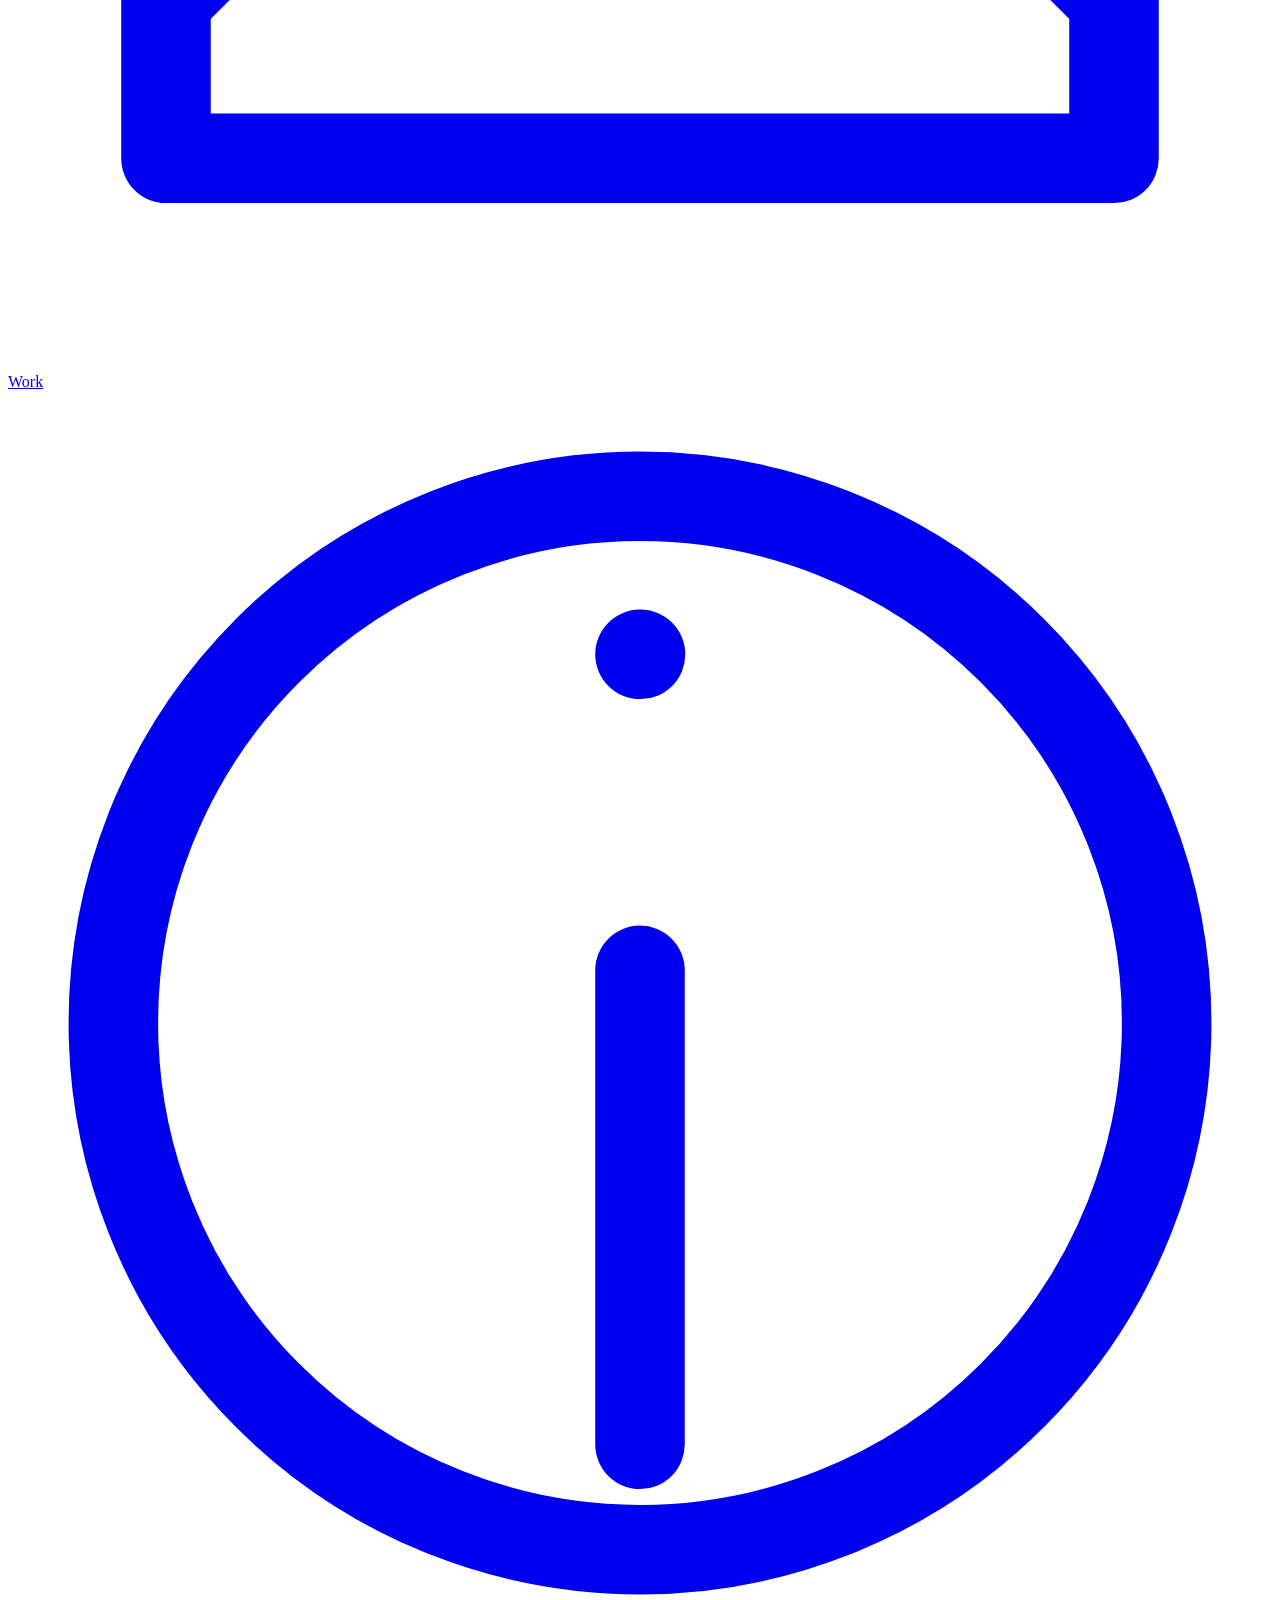
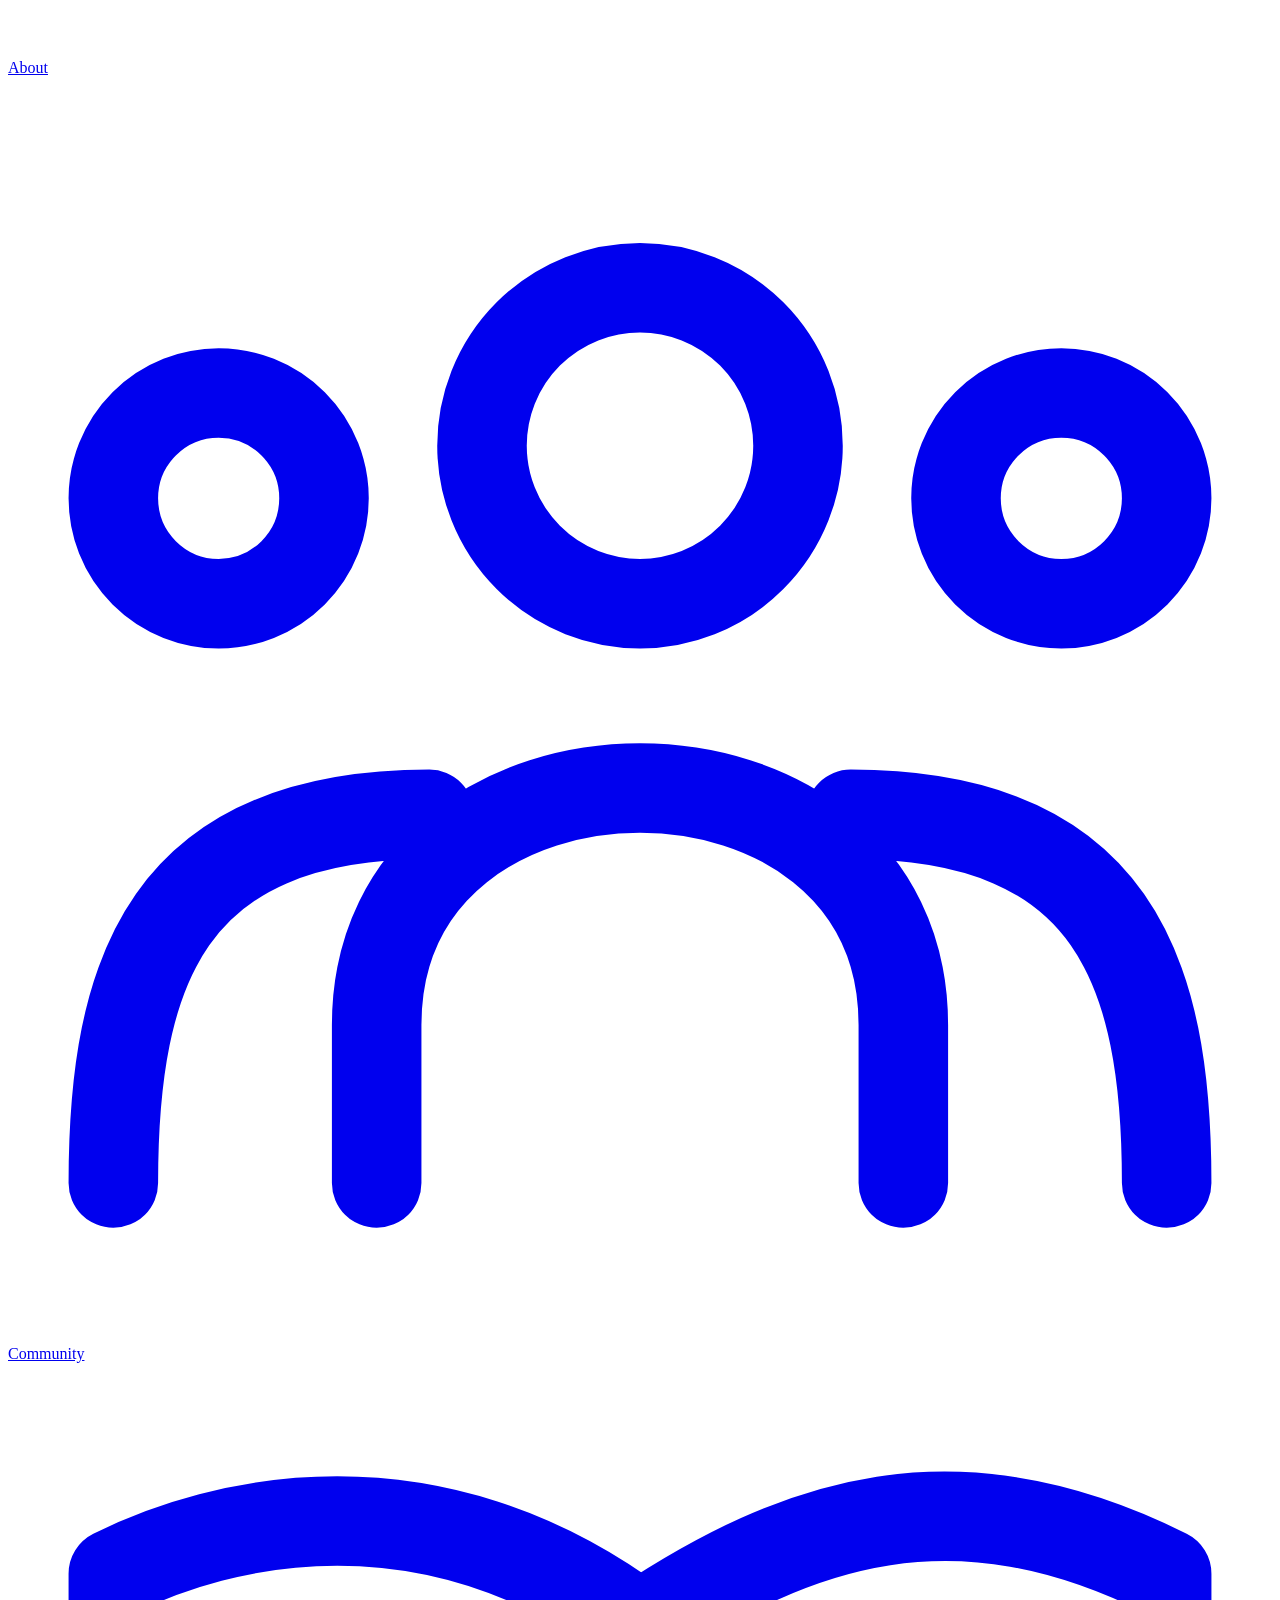
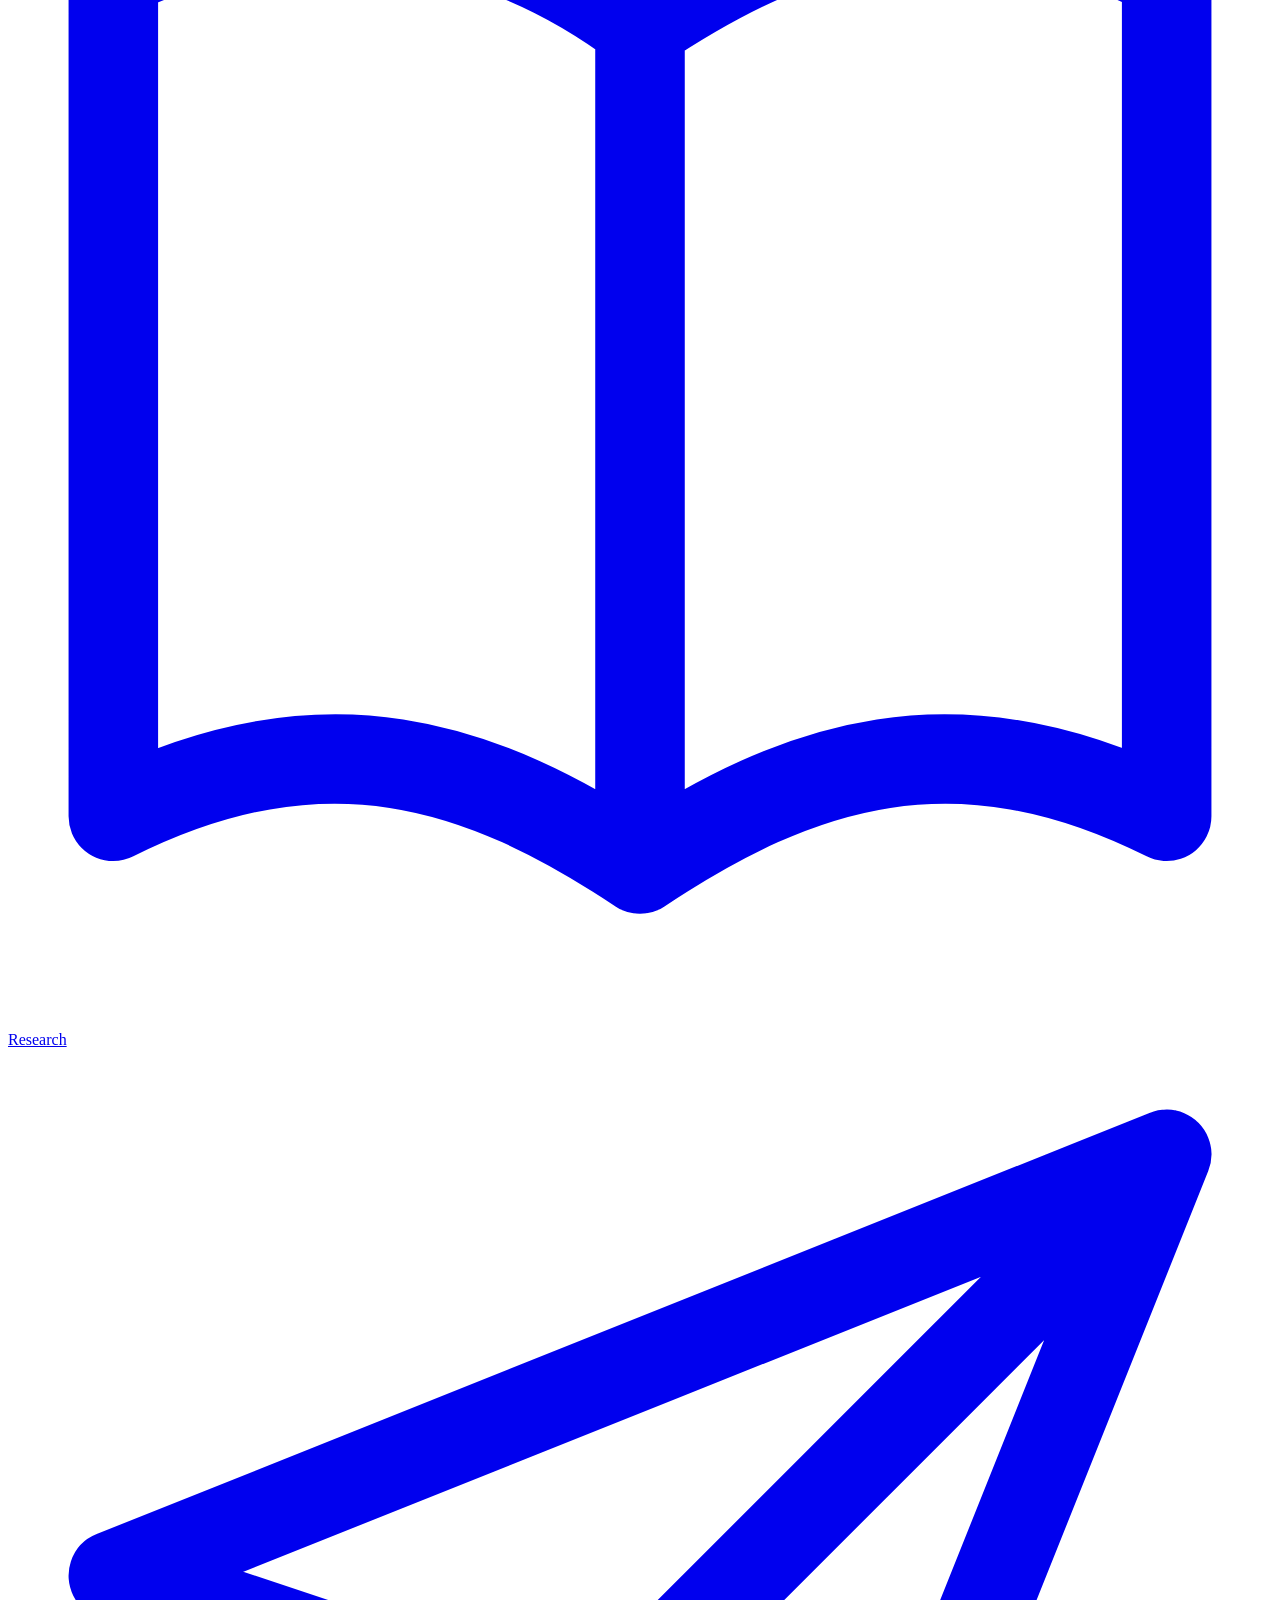
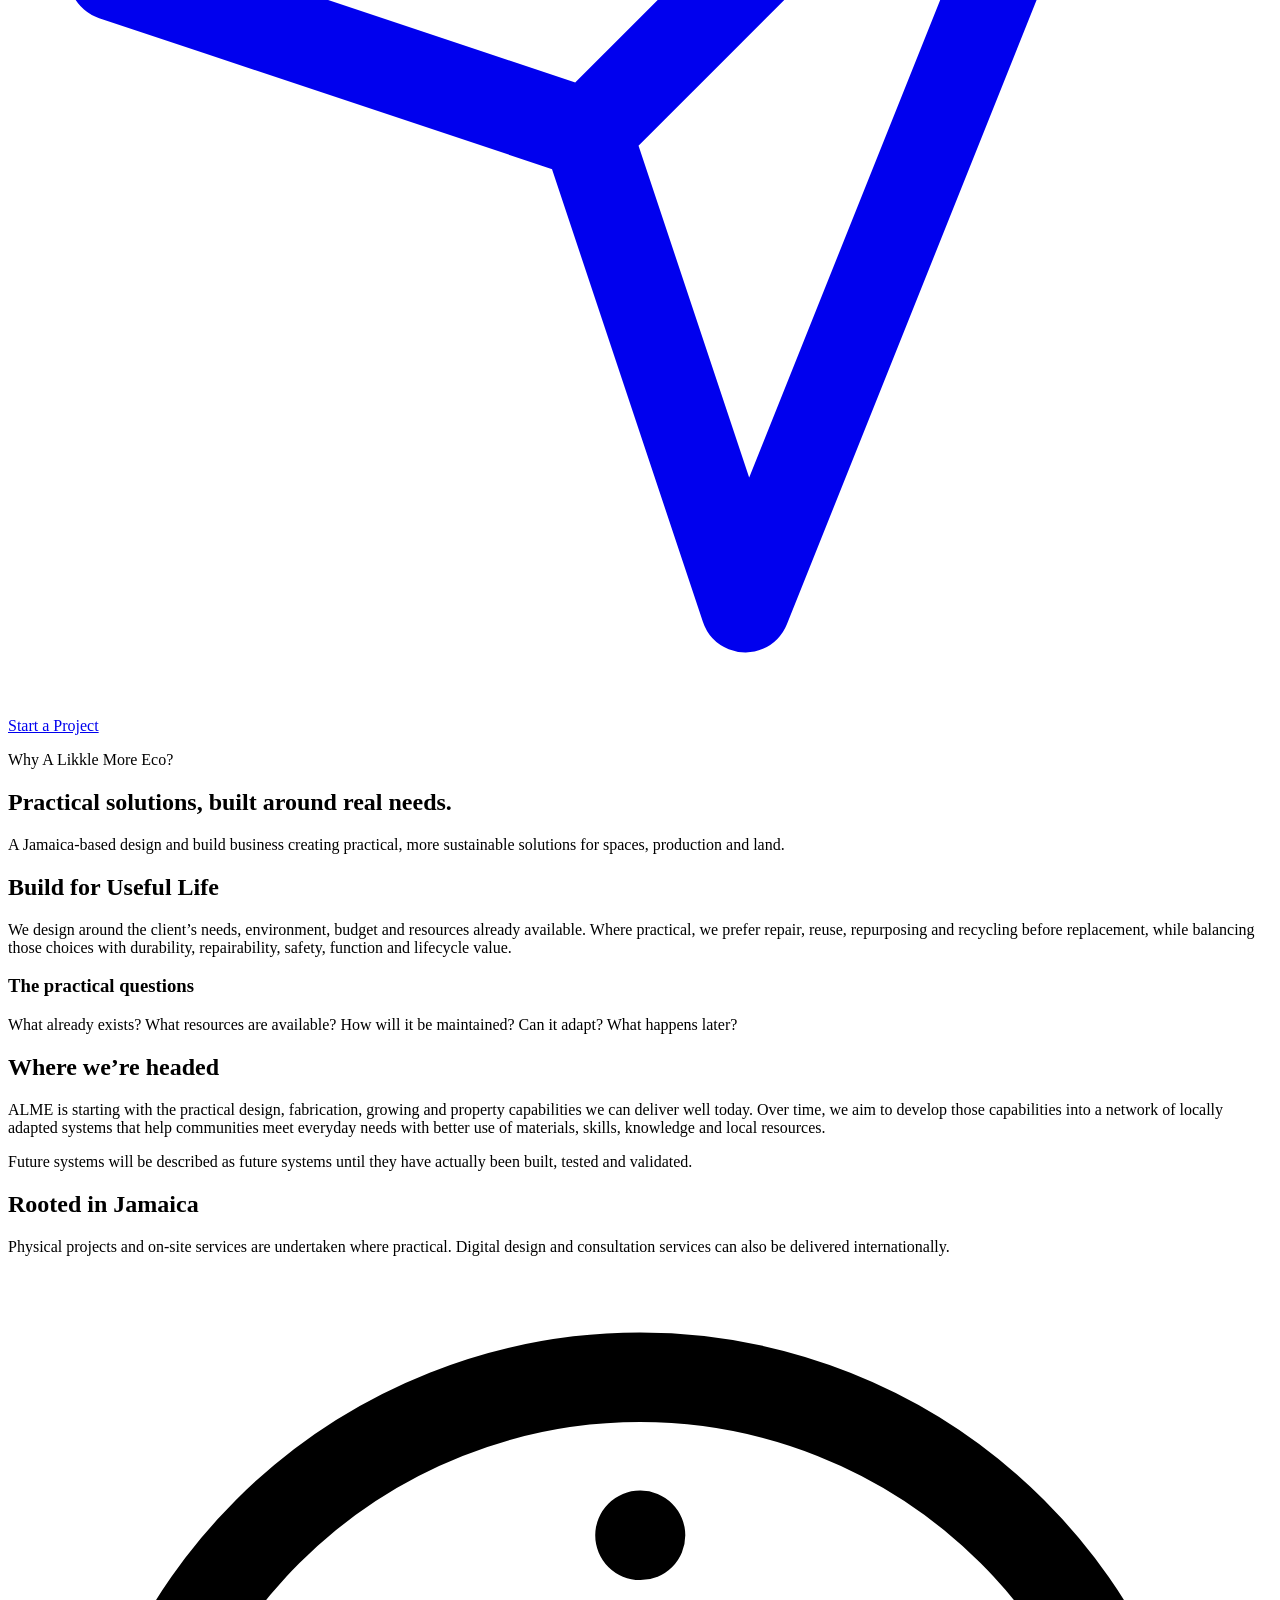
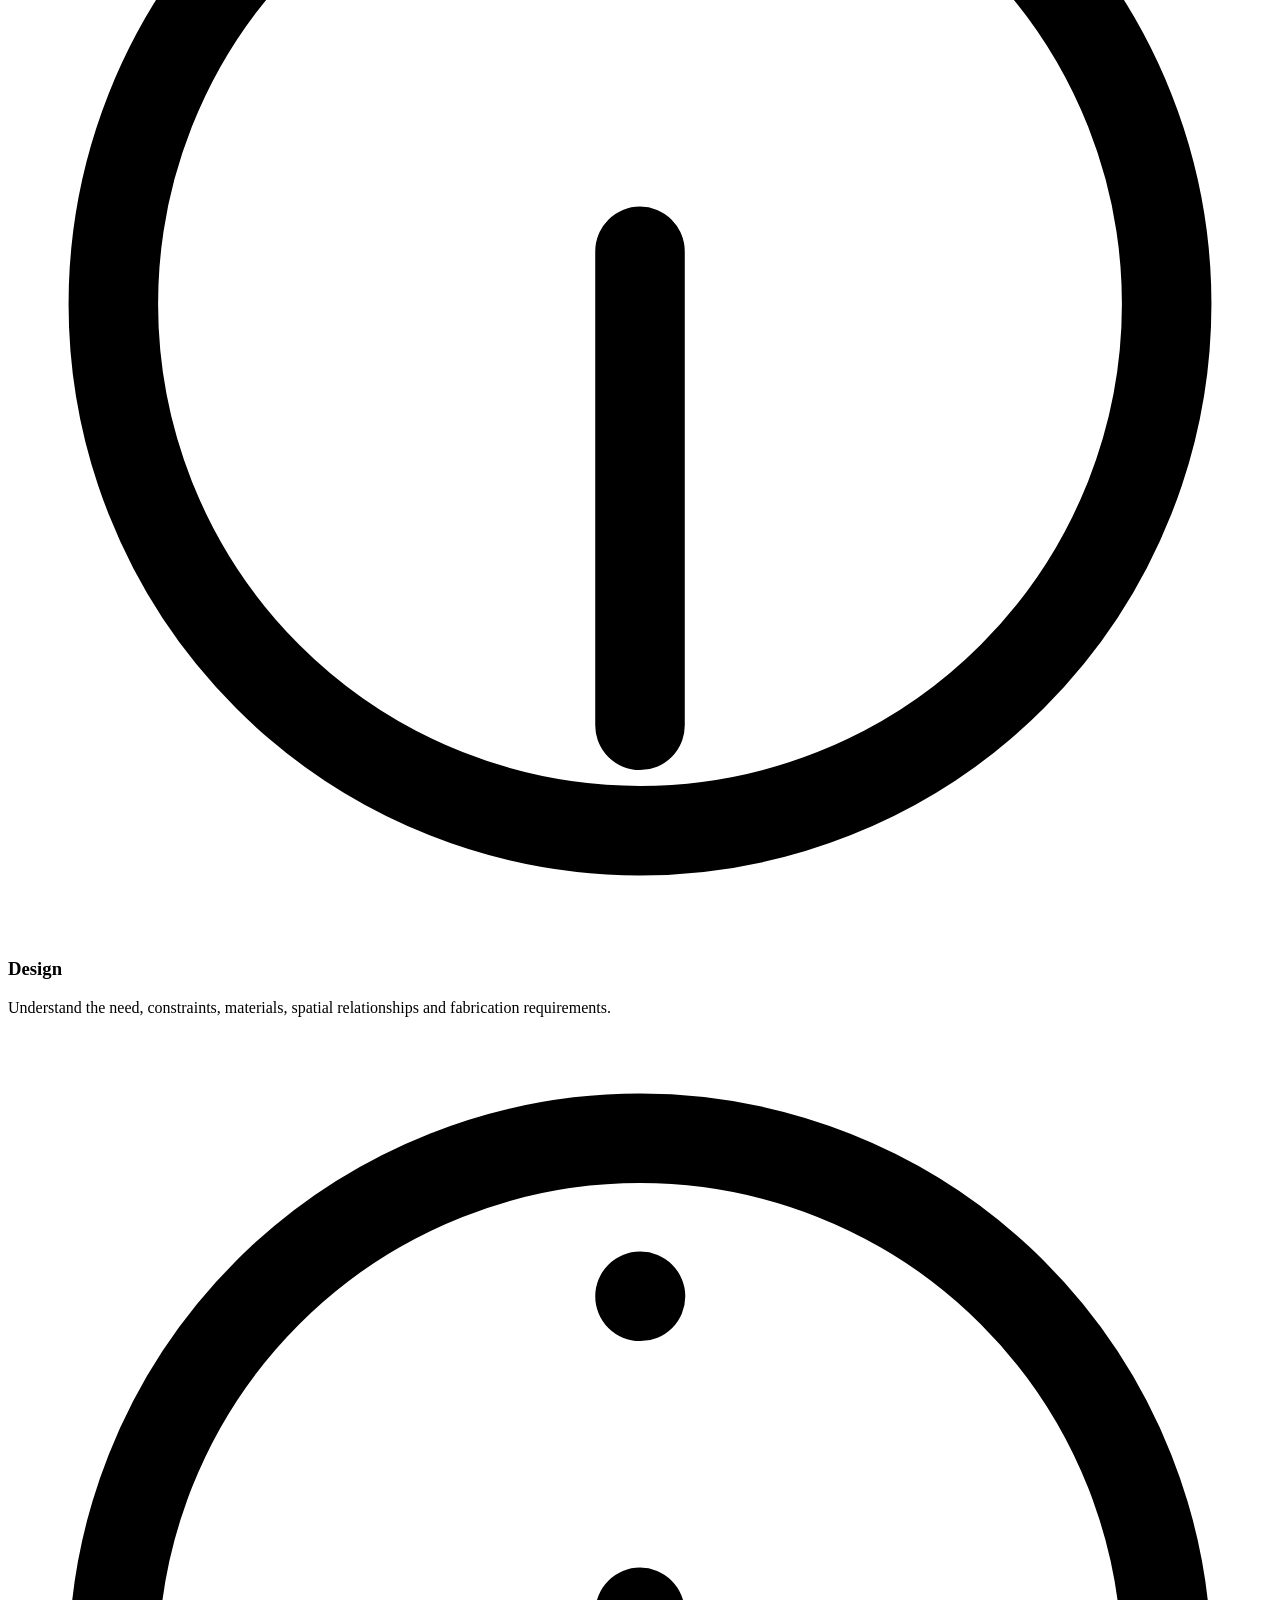
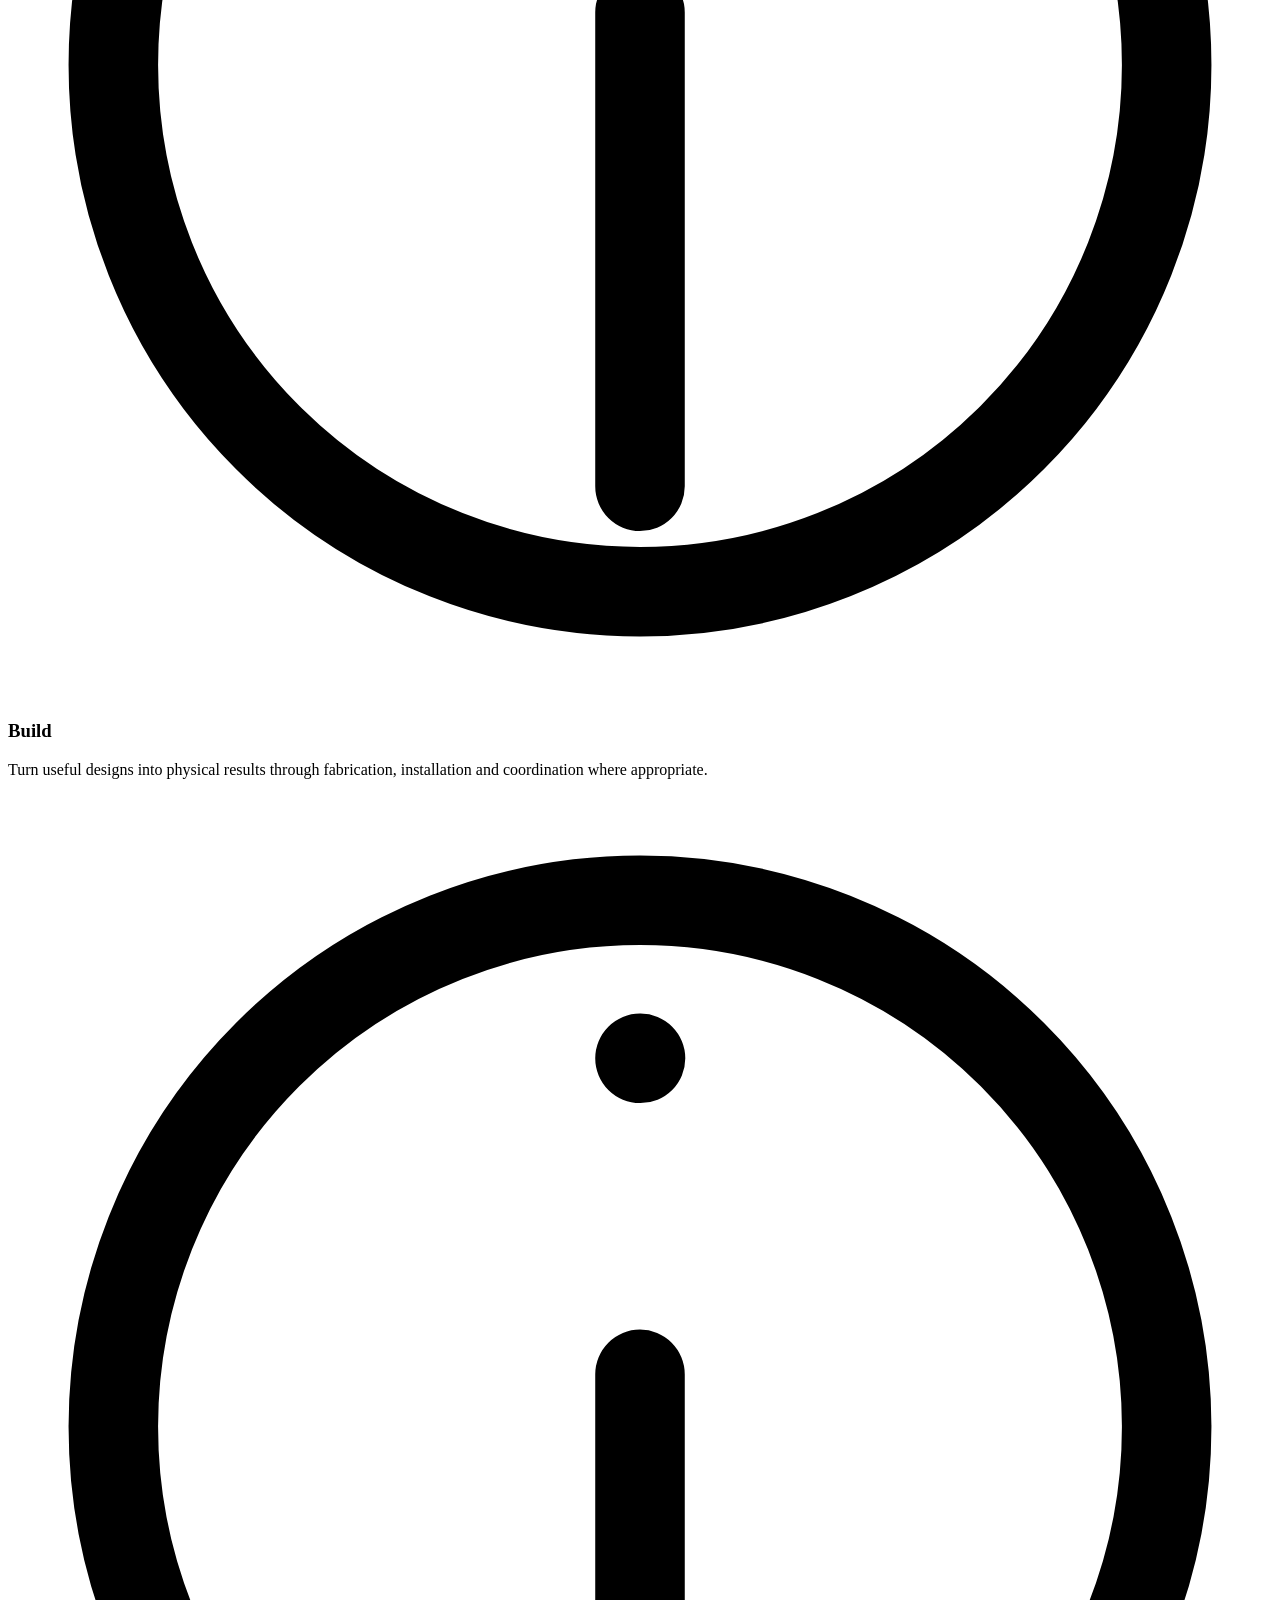
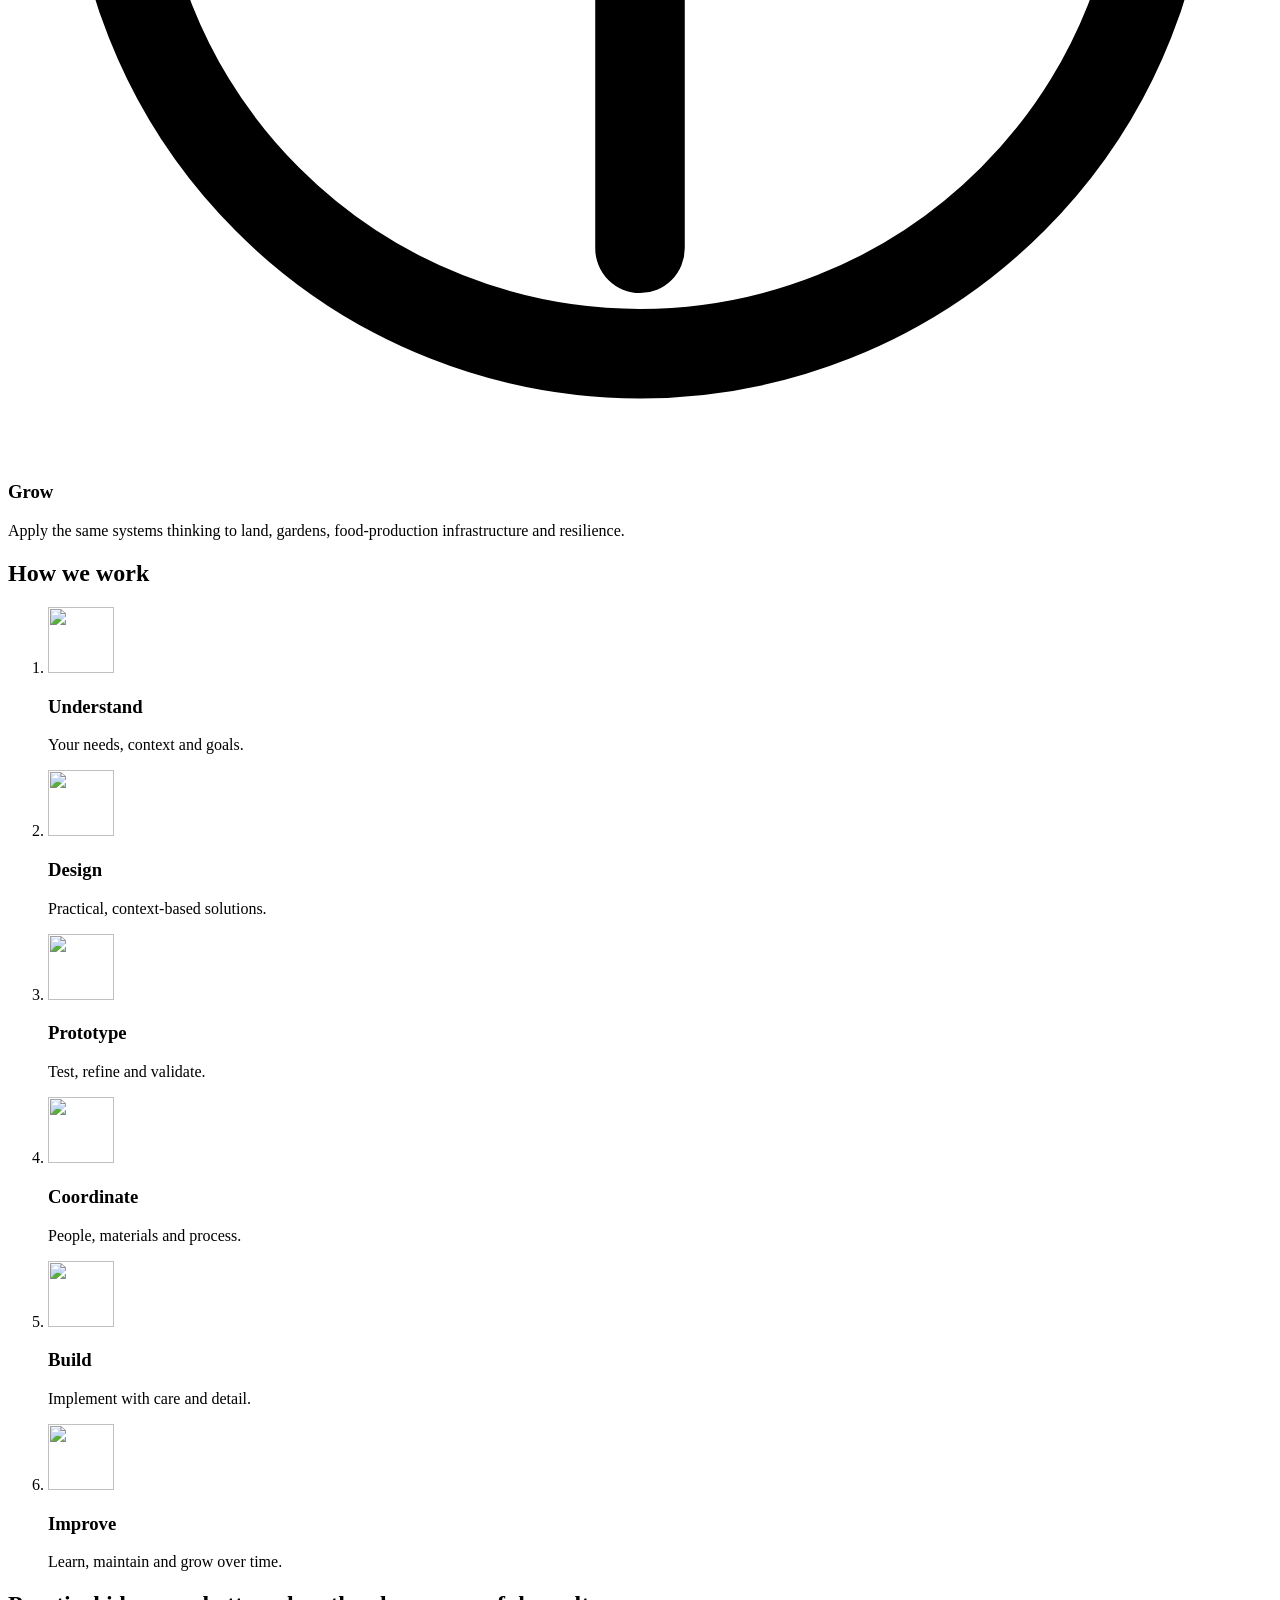
==== commit 83dc1cfc: "Align V3 process artwork and extend shared visuals across public pages" ====
--- a/public/about/index.html
+++ b/public/about/index.html
@@ -1 +1,3 @@
-<!doctype html><html lang="en"><head><meta charset="utf-8"><meta name="viewport" content="width=device-width,initial-scale=1"><meta name="description" content="Learn how A Likkle More Eco approaches practical design, useful life, resource efficiency, repairability and locally appropriate solutions."><title>About | A Likkle More Eco</title><link rel="stylesheet" href="/assets/css/styles.css?v=2e86704a74c3"><script src="/assets/js/main.js" defer></script><link rel="canonical" href="https://alme-website.pages.dev/about/"><meta property="og:title" content="About | A Likkle More Eco"><meta property="og:type" content="website"><meta property="og:url" content="https://alme-website.pages.dev/about/"><meta property="og:description" content="Learn how A Likkle More Eco approaches practical design, useful life, resource efficiency, repairability and locally appropriate solutions."><link rel="icon" href="/favicon.ico" sizes="any"><link rel="icon" type="image/png" href="/assets/brand/alme-icon-v04-32.png" sizes="32x32"><link rel="apple-touch-icon" href="/assets/brand/alme-icon-v04-180.png" sizes="180x180"><link rel="manifest" href="/site.webmanifest"><meta name="theme-color" content="#073B22"><meta property="og:site_name" content="A Likkle More Eco"><meta property="og:image" content="https://alme-website.pages.dev/assets/brand/alme-social-share-v04.jpg"><meta property="og:image:secure_url" content="https://alme-website.pages.dev/assets/brand/alme-social-share-v04.jpg"><meta property="og:image:type" content="image/jpeg"><meta property="og:image:width" content="1200"><meta property="og:image:height" content="630"><meta property="og:image:alt" content="A Likkle More Eco logo. Design &middot; Build &middot; Grow. Practical solutions for spaces, production and land."><meta name="twitter:card" content="summary_large_image"><meta name="twitter:image" content="https://alme-website.pages.dev/assets/brand/alme-social-share-v04.jpg"><meta name="twitter:image:alt" content="A Likkle More Eco logo. Design &middot; Build &middot; Grow. Practical solutions for spaces, production and land."></head><body><a class="skip-link" href="#main">Skip to content</a><header class="site-header"><div class="header-inner"><a class="brand" href="/" aria-label="A Likkle More Eco - Home"><img src="/assets/brand/alme-primary-horizontal-v04.png" alt="A Likkle More Eco - Design &middot; Build &middot; Grow" width="640" height="221" decoding="async"></a><button class="menu-toggle" aria-expanded="false" aria-controls="site-nav">Menu</button><nav id="site-nav" class="primary-nav" aria-label="Primary navigation"><a href="/solutions/">Solutions</a><a href="/shop/">Shop</a><a href="/work/">Work</a><a href="/about/" aria-current="page">About</a><a href="/community/">Community</a><a href="/research/">Research</a><a class="cta" href="/start-a-project/">Start a Project</a></nav></div></header><main id="main" tabindex="-1"><section class="container hero"><p class="eyebrow">Why A Likkle More Eco?</p><h1>Practical solutions, built around real needs.</h1><p class="lede">A Jamaica-based design and build business creating practical, more sustainable solutions for spaces, production and land.</p></section><section class="section"><div class="container grid"><div><h2>Build for Useful Life</h2><p>We design around the client’s needs, environment, budget and resources already available. Where practical, we prefer repair, reuse, repurposing and recycling before replacement, while balancing those choices with durability, repairability, safety, function and lifecycle value.</p></div><div class="callout"><h3>The practical questions</h3><p>What already exists? What resources are available? How will it be maintained? Can it adapt? What happens later?</p></div></div></section><section class="section"><div class="container"><h2>Where we’re headed</h2><p>ALME is starting with the practical design, fabrication, growing and property capabilities we can deliver well today. Over time, we aim to develop those capabilities into a network of locally adapted systems that help communities meet everyday needs with better use of materials, skills, knowledge and local resources.</p><p class="notice">Future systems will be described as future systems until they have actually been built, tested and validated.</p></div></section><section class="section"><div class="container"><h2>Rooted in Jamaica</h2><p>Physical projects and on-site services are undertaken where practical. Digital design and consultation services can also be delivered internationally.</p><div class="grid three"><article class="card"><h3>Design</h3><p>Understand the need, constraints, materials, spatial relationships and fabrication requirements.</p></article><article class="card"><h3>Build</h3><p>Turn useful designs into physical results through fabrication, installation and coordination where appropriate.</p></article><article class="card"><h3>Grow</h3><p>Apply the same systems thinking to land, gardens, food-production infrastructure and resilience.</p></article></div></div></section><section class="section closing-cta"><div class="container"><h2>Practical ideas are better when they become useful results.</h2><p>See how ALME applies these principles in real work, or start with a problem you want to solve.</p><div class="actions"><a class="button primary" href="/work/">See Our Work</a><a class="button secondary" href="/start-a-project/">Start a Project</a></div></div></section></main><footer class="site-footer"><div class="container"><a class="footer-brand" href="/" aria-label="A Likkle More Eco - Home"><img src="/assets/brand/alme-mark-white-v04.svg" alt="" width="39" height="48" loading="lazy"><span>A Likkle More Eco<small>DESIGN &middot; BUILD &middot; GROW</small></span></a><p class="footer-nav"><a href="/">Home</a><a href="/solutions/">Solutions</a><a href="/shop/">Shop</a><a href="/work/">Work</a><a href="/about/" aria-current="page">About</a><a href="/community/">Community</a><a href="/research/">Research</a><a href="/start-a-project/">Start a Project</a></p><p class="footer-contact"><a href="mailto:alikklemoreeco@gmail.com">alikklemoreeco@gmail.com</a> · <a href="tel:+18764646071">876-464-6071</a> · <a href="https://wa.me/18764646071">WhatsApp</a></p></div></footer></body></html>
+<!DOCTYPE html>
+
+<html lang="en"><head><script>document.documentElement.classList.add('js');</script><meta charset="utf-8"/><meta content="width=device-width,initial-scale=1" name="viewport"/><meta content="Learn how A Likkle More Eco approaches practical design, useful life, resource efficiency, repairability and locally appropriate solutions." name="description"/><title>About | A Likkle More Eco</title><script src="/assets/js/theme.js"></script><link href="/assets/css/styles.css?v=2e86704a74c3" rel="stylesheet"/><script defer="" src="/assets/js/main.js"></script><link href="https://alme-website.pages.dev/about/" rel="canonical"/><meta content="About | A Likkle More Eco" property="og:title"/><meta content="website" property="og:type"/><meta content="https://alme-website.pages.dev/about/" property="og:url"/><meta content="Learn how A Likkle More Eco approaches practical design, useful life, resource efficiency, repairability and locally appropriate solutions." property="og:description"/><link href="/favicon.ico" rel="icon" sizes="any"/><link href="/assets/brand/alme-icon-v04-32.png" rel="icon" sizes="32x32" type="image/png"/><link href="/assets/brand/alme-icon-v04-180.png" rel="apple-touch-icon" sizes="180x180"/><link href="/site.webmanifest" rel="manifest"/><meta content="#073B22" name="theme-color"/><meta content="A Likkle More Eco" property="og:site_name"/><meta content="https://alme-website.pages.dev/assets/brand/alme-social-share-v04.jpg" property="og:image"/><meta content="https://alme-website.pages.dev/assets/brand/alme-social-share-v04.jpg" property="og:image:secure_url"/><meta content="image/jpeg" property="og:image:type"/><meta content="1200" property="og:image:width"/><meta content="630" property="og:image:height"/><meta content="A Likkle More Eco logo. Design · Build · Grow. Practical solutions for spaces, production and land." property="og:image:alt"/><meta content="summary_large_image" name="twitter:card"/><meta content="https://alme-website.pages.dev/assets/brand/alme-social-share-v04.jpg" name="twitter:image"/><meta content="A Likkle More Eco logo. Design · Build · Grow. Practical solutions for spaces, production and land." name="twitter:image:alt"/><link href="/assets/v3/visual-system.css?v=8bc4766a0311" rel="stylesheet"/></head><body class="v3-support"><a class="skip-link" href="#main">Skip to content</a><header class="site-header"><div class="header-inner"><a aria-label="A Likkle More Eco - Home" class="brand" href="/"><img alt="A Likkle More Eco - Design · Build · Grow" decoding="async" height="221" src="/assets/brand/alme-primary-horizontal-v04.png" width="640"/></a><button aria-controls="site-nav" aria-expanded="false" class="menu-toggle">Menu</button><nav aria-label="Primary navigation" class="primary-nav" id="site-nav"><a href="/"><svg aria-hidden="true" class="v3-icon" fill="none" focusable="false" stroke="currentColor" stroke-linecap="round" stroke-linejoin="round" stroke-width="1.7" viewbox="0 0 24 24"><path d="M3 11 12 3l9 8M5 10v11h5v-7h4v7h5V10"></path></svg>Home</a><a href="/solutions/"><svg aria-hidden="true" class="v3-icon" fill="none" focusable="false" stroke="currentColor" stroke-linecap="round" stroke-linejoin="round" stroke-width="1.7" viewbox="0 0 24 24"><path d="M3 3h7v7H3zM14 3h7v7h-7zM3 14h7v7H3zM14 14h7v7h-7z"></path></svg>Solutions</a><a href="/shop/"><svg aria-hidden="true" class="v3-icon" fill="none" focusable="false" stroke="currentColor" stroke-linecap="round" stroke-linejoin="round" stroke-width="1.7" viewbox="0 0 24 24"><path d="M2 3h3l3 13h11l3-10H6M9 21h.01M18 21h.01"></path></svg>Shop</a><a href="/work/"><svg aria-hidden="true" class="v3-icon" fill="none" focusable="false" stroke="currentColor" stroke-linecap="round" stroke-linejoin="round" stroke-width="1.7" viewbox="0 0 24 24"><path d="M3 4h18v16H3zM3 17l6-6 4 4 3-3 5 5M7 8h.01"></path></svg>Work</a><a aria-current="page" href="/about/"><svg aria-hidden="true" class="v3-icon" fill="none" focusable="false" stroke="currentColor" stroke-linecap="round" stroke-linejoin="round" stroke-width="1.7" viewbox="0 0 24 24"><path d="M12 11v9M12 5h.01M2 12a10 10 0 1 0 20 0 10 10 0 1 0-20 0"></path></svg>About</a><a href="/community/"><svg aria-hidden="true" class="v3-icon" fill="none" focusable="false" stroke="currentColor" stroke-linecap="round" stroke-linejoin="round" stroke-width="1.7" viewbox="0 0 24 24"><path d="M8 14c-5 0-6 3-6 7M16 14c5 0 6 3 6 7M7 21v-3c0-6 10-6 10 0v3M9 7a3 3 0 1 0 6 0 3 3 0 1 0-6 0M2 8a2 2 0 1 0 4 0 2 2 0 1 0-4 0M18 8a2 2 0 1 0 4 0 2 2 0 1 0-4 0"></path></svg>Community</a><a href="/research/"><svg aria-hidden="true" class="v3-icon" fill="none" focusable="false" stroke="currentColor" stroke-linecap="round" stroke-linejoin="round" stroke-width="1.7" viewbox="0 0 24 24"><path d="M12 5v16M12 5C8 2 4 3 2 4v16c4-2 7-1 10 1 3-2 6-3 10-1V4c-4-2-7-1-10 1"></path></svg>Research</a><a class="cta" href="/start-a-project/"><svg aria-hidden="true" class="v3-icon" fill="none" focusable="false" stroke="currentColor" stroke-linecap="round" stroke-linejoin="round" stroke-width="1.7" viewbox="0 0 24 24"><path d="m2 10 20-8-8 20-3-9-9-3zm9 3L22 2"></path></svg>Start a Project</a></nav></div></header><main id="main" tabindex="-1"><section class="container hero"><p class="eyebrow">Why A Likkle More Eco?</p><h1>Practical solutions, built around real needs.</h1><p class="lede">A Jamaica-based design and build business creating practical, more sustainable solutions for spaces, production and land.</p></section><section class="section"><div class="container grid"><div><h2>Build for Useful Life</h2><p>We design around the client’s needs, environment, budget and resources already available. Where practical, we prefer repair, reuse, repurposing and recycling before replacement, while balancing those choices with durability, repairability, safety, function and lifecycle value.</p></div><div class="callout"><h3>The practical questions</h3><p>What already exists? What resources are available? How will it be maintained? Can it adapt? What happens later?</p></div></div></section><section class="section"><div class="container"><h2>Where we’re headed</h2><p>ALME is starting with the practical design, fabrication, growing and property capabilities we can deliver well today. Over time, we aim to develop those capabilities into a network of locally adapted systems that help communities meet everyday needs with better use of materials, skills, knowledge and local resources.</p><p class="notice">Future systems will be described as future systems until they have actually been built, tested and validated.</p></div></section><section class="section"><div class="container"><h2>Rooted in Jamaica</h2><p>Physical projects and on-site services are undertaken where practical. Digital design and consultation services can also be delivered internationally.</p><div class="grid three"><article class="card"><span aria-hidden="true" class="v3-card-cue"><svg aria-hidden="true" class="v3-icon" fill="none" focusable="false" stroke="currentColor" stroke-linecap="round" stroke-linejoin="round" stroke-width="1.7" viewbox="0 0 24 24"><path d="M12 11v9M12 5h.01M2 12a10 10 0 1 0 20 0 10 10 0 1 0-20 0"></path></svg></span><h3>Design</h3><p>Understand the need, constraints, materials, spatial relationships and fabrication requirements.</p></article><article class="card"><span aria-hidden="true" class="v3-card-cue"><svg aria-hidden="true" class="v3-icon" fill="none" focusable="false" stroke="currentColor" stroke-linecap="round" stroke-linejoin="round" stroke-width="1.7" viewbox="0 0 24 24"><path d="M12 11v9M12 5h.01M2 12a10 10 0 1 0 20 0 10 10 0 1 0-20 0"></path></svg></span><h3>Build</h3><p>Turn useful designs into physical results through fabrication, installation and coordination where appropriate.</p></article><article class="card"><span aria-hidden="true" class="v3-card-cue"><svg aria-hidden="true" class="v3-icon" fill="none" focusable="false" stroke="currentColor" stroke-linecap="round" stroke-linejoin="round" stroke-width="1.7" viewbox="0 0 24 24"><path d="M12 11v9M12 5h.01M2 12a10 10 0 1 0 20 0 10 10 0 1 0-20 0"></path></svg></span><h3>Grow</h3><p>Apply the same systems thinking to land, gardens, food-production infrastructure and resilience.</p></article></div></div></section><section aria-labelledby="v3-process-title" class="section"><div class="container"><h2 id="v3-process-title">How we work</h2><ol aria-label="How we work" class="v3-process"><li><span class="v3-node"><img alt="" height="66" src="/assets/v3/process-understand.png" width="66"/></span><h3>Understand</h3><p>Your needs, context and goals.</p></li><li><span class="v3-node"><img alt="" height="66" src="/assets/v3/process-design.png" width="66"/></span><h3>Design</h3><p>Practical, context-based solutions.</p></li><li><span class="v3-node"><img alt="" height="66" src="/assets/v3/process-prototype.png" width="66"/></span><h3>Prototype</h3><p>Test, refine and validate.</p></li><li><span class="v3-node"><img alt="" height="66" src="/assets/v3/process-coordinate.png" width="66"/></span><h3>Coordinate</h3><p>People, materials and process.</p></li><li><span class="v3-node"><img alt="" height="66" src="/assets/v3/process-build.png" width="66"/></span><h3>Build</h3><p>Implement with care and detail.</p></li><li><span class="v3-node"><img alt="" height="66" src="/assets/v3/process-improve.png" width="66"/></span><h3>Improve</h3><p>Learn, maintain and grow over time.</p></li></ol></div></section><section class="section closing-cta v3-photo-cta"><div class="container"><h2>Practical ideas are better when they become useful results.</h2><p>See how ALME applies these principles in real work, or start with a problem you want to solve.</p><div class="actions"><a class="button primary" href="/work/">See Our Work</a><a class="button secondary" href="/start-a-project/">Start a Project</a></div></div></section></main><footer class="site-footer"><div class="container"><a aria-label="A Likkle More Eco - Home" class="footer-brand" href="/"><img alt="" height="48" loading="lazy" src="/assets/brand/alme-mark-white-v04.svg" width="39"/><span>A Likkle More Eco<small>DESIGN · BUILD · GROW</small></span></a><p class="footer-nav"><a href="/">Home</a><a href="/solutions/">Solutions</a><a href="/shop/">Shop</a><a href="/work/">Work</a><a aria-current="page" href="/about/">About</a><a href="/community/">Community</a><a href="/research/">Research</a><a href="/start-a-project/">Start a Project</a></p><p class="footer-contact"><a href="mailto:alikklemoreeco@gmail.com"><svg aria-hidden="true" class="v3-icon" fill="none" focusable="false" stroke="currentColor" stroke-linecap="round" stroke-linejoin="round" stroke-width="1.7" viewbox="0 0 24 24"><path d="M2 4h20v16H2zM2 4l10 9L22 4"></path></svg>alikklemoreeco@gmail.com</a> · <a href="tel:+18764646071"><svg aria-hidden="true" class="v3-icon" fill="none" focusable="false" stroke="currentColor" stroke-linecap="round" stroke-linejoin="round" stroke-width="1.7" viewbox="0 0 24 24"><path d="m4 2 5 4-2 4c2 4 3 5 7 7l4-2 4 5c-1 4-5 4-9 2C5 18 1 10 2 5z"></path></svg>876-464-6071</a> · <a href="https://wa.me/18764646071"><svg aria-hidden="true" class="v3-icon" fill="none" focusable="false" stroke="currentColor" stroke-linecap="round" stroke-linejoin="round" stroke-width="1.7" viewbox="0 0 24 24"><path d="M3 3h18v14H8l-5 4V3zM7 8h10M7 12h7"></path></svg>WhatsApp</a></p></div></footer></body></html>
